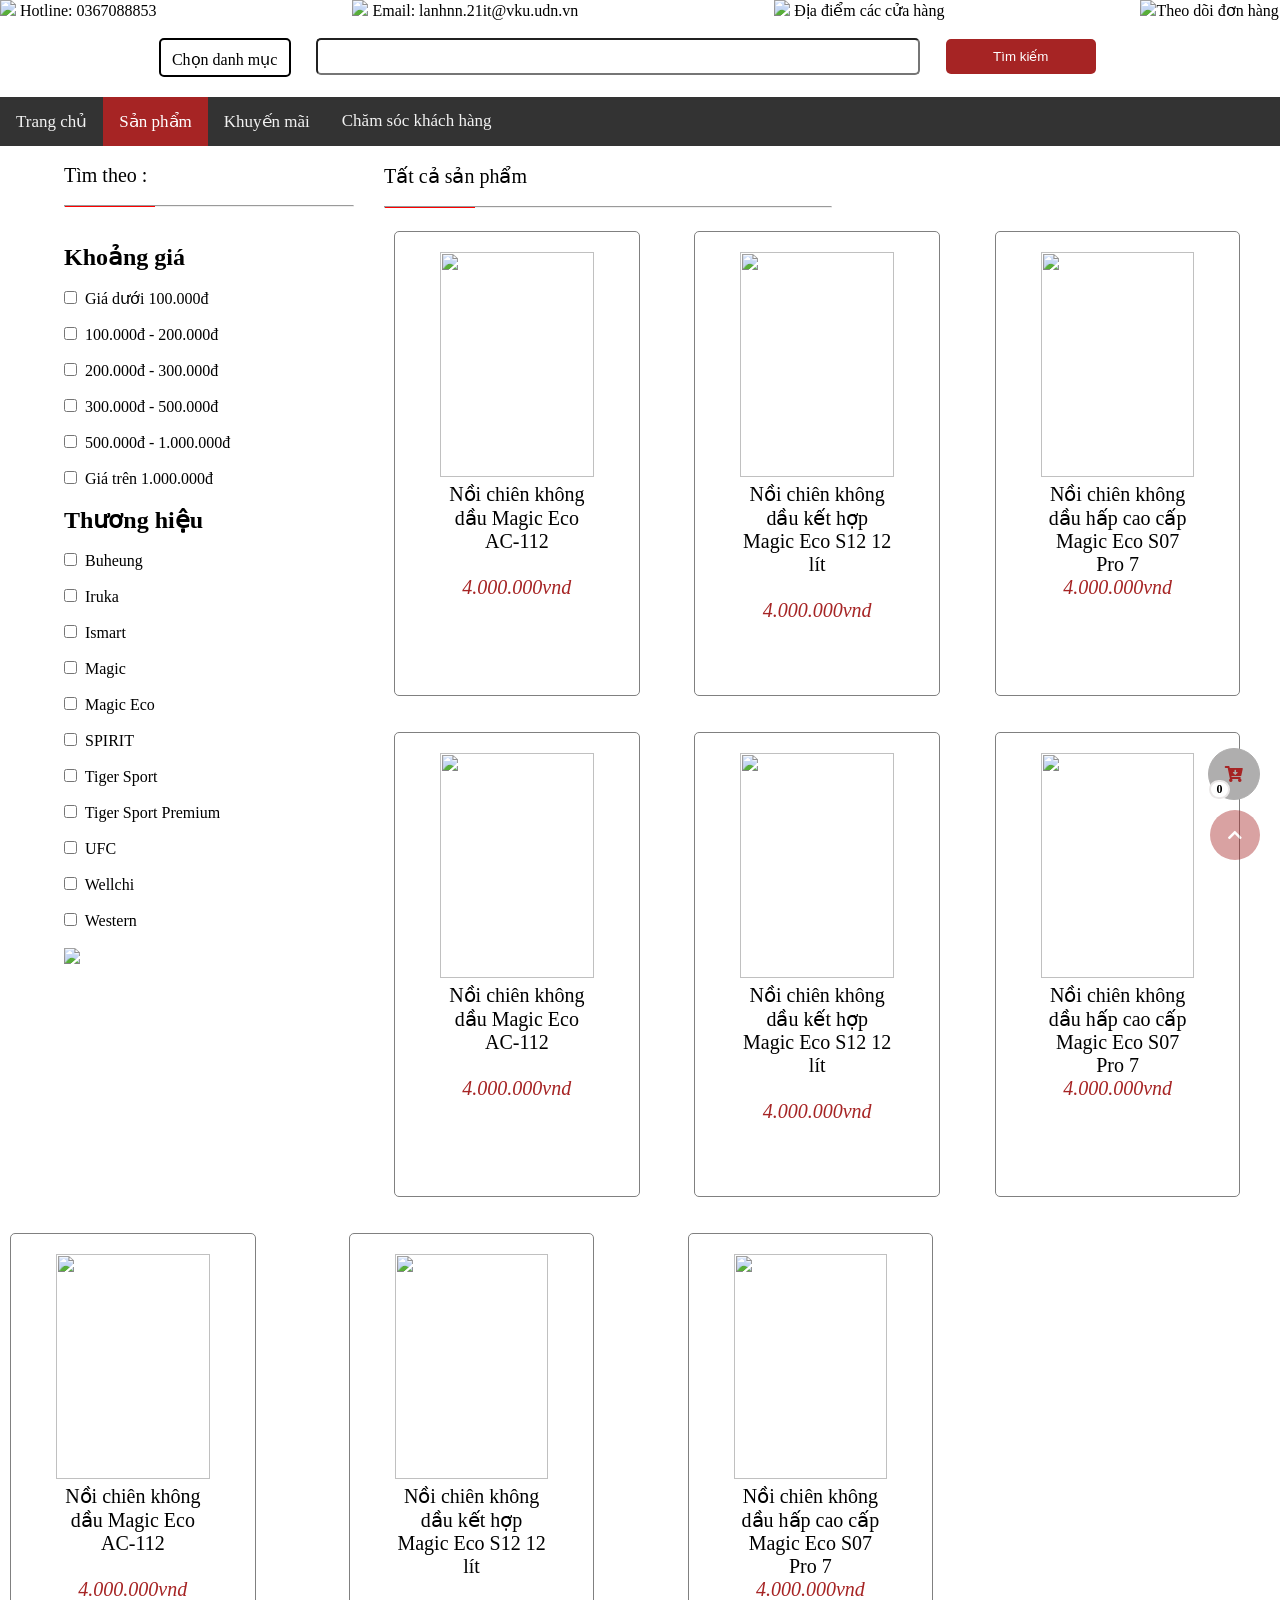
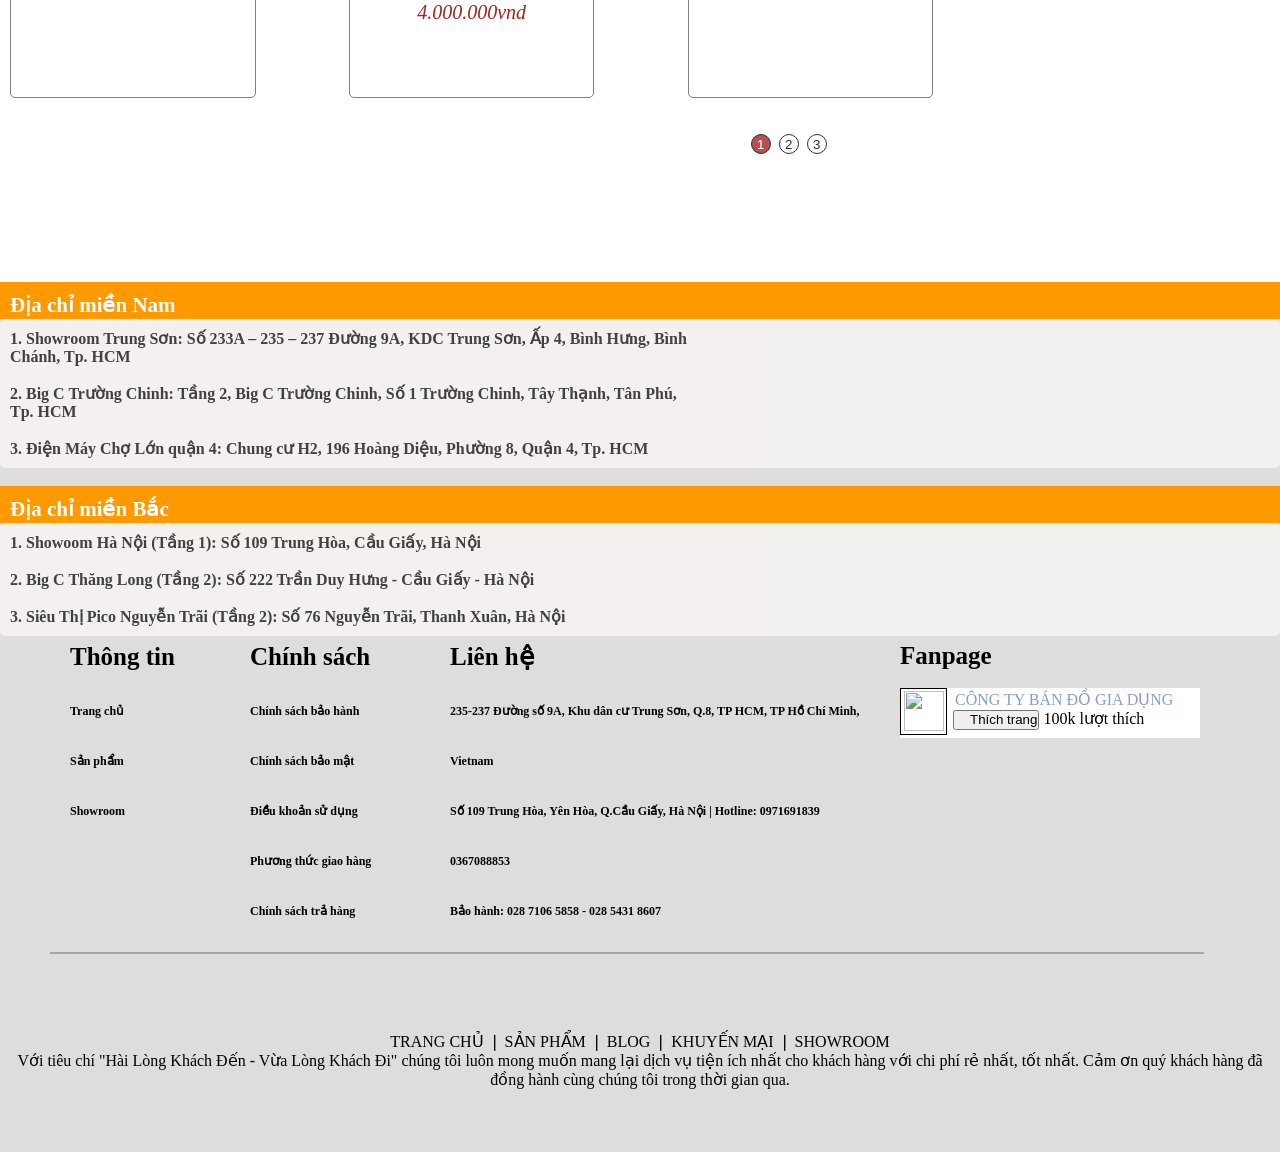
==== WEB/sanpham.html @ 7ceb2e95 "Done" ====
<!DOCTYPE html>
<html>
	<head>
		<meta charset="utf-8">
		<meta name="viewport" content="width=device-width, initial-scale=1">
		<title>Sản phẩm trang 1</title>
		<link rel="stylesheet" type="text/css" href="css/stylehome.css">
		<link rel="stylesheet" type="text/css" href="css/styledodung.css">
		<link rel="stylesheet" type="text/css" href="css/stylesanpham.css">
		<link rel="stylesheet" type="text/css" href="css/styleshowroom.css">
		<link
			href="https://cdnjs.cloudflare.com/ajax/libs/font-awesome/5.13.0/css/all.min.css"
			rel="stylesheet">

		<link rel="shortcut icon"
			href="images/icon.jpg">
		<script src="js/action.js"></script>
	</head>
	<body class="preloading">
		<script src="https://code.jquery.com/jquery-3.6.0.js"
			integrity="sha256-H+K7U5CnXl1h5ywQfKtSj8PCmoN9aaq30gDh27Xc0jk="crossorigin="anonymous"></script>
		<script type="text/javascript">
		$(document).ready(function(){
			$(window).scroll(function(){
				if($(this).scrollTop()){
					$('#back_top').fadeIn();
				}
				else {
					$('#back_top').fadeOut();
				}
			});
			$('#back_top').click(function(){
				$('html,body').animate({scrollTop: 0},1000);
			});

		});
		$(window).on('load',function(event){
			$('body').removeClass('preloading');

			$('.load').delay(700).fadeOut('fast');

		});
		
	</script>
		<div class="load">
			<img src="images/sample.gif">
			<p>Vui lòng đợi..</p>

		</div>

		<div id="back_top" style="z-index: 1;">
			<i class="fas fa-chevron-up"></i>
		</div>
		<div class="cart-shortcut">
			<i class="fa fa-cart-arrow-down"></i>
			<div class="after">
				0
			</div>
		</div>

		<div class="anhtren">
			<span><img
					src="https://icons.iconarchive.com/icons/double-j-design/apple-festival/16/app-phone-icon.png">
				<a href="tel:+0367088853">Hotline: 0367088853</a> </span><span>
				<img
					src="https://icons.iconarchive.com/icons/toma4025/rumax/16/mails-icon.png"><a
					href="mailto:lanhnn.21it@vku.udn.vn"> Email: lanhnn.21it@vku.udn.vn</a></span>
			<span>
				<img
					src="https://icons.iconarchive.com/icons/icons8/windows-8/16/Network-Ip-Address-icon.png">
				<a
					href="https://www.google.com/maps/place/Tr%C6%B0%E1%BB%9Dng+%C4%90%E1%BA%A1i+h%E1%BB%8Dc+C%C3%B4ng+ngh%E1%BB%87+Th%C3%B4ng+tin+v%C3%A0+Truy%E1%BB%81n+th%C3%B4ng+Vi%E1%BB%87t+-+H%C3%A0n/@15.9750157,108.2510434,17z/data=!3m1!4b1!4m5!3m4!1s0x3142108997dc971f:0x1295cb3d313469c9!8m2!3d15.9750106!4d108.2532374?hl=vi-VN">Địa
					điểm các cửa hàng</a> </span> <span>
				<img
					src="https://icons.iconarchive.com/icons/google/noto-emoji-objects/16/62894-package-icon.png">Theo
				dõi đơn hàng</span>
		</div>
		<br>
		<div class="menu">
			<div class="menu-item">


				<div class="drop-down-select">
					Chọn danh mục
				</div>
				<div class="drop-down-list">
					<div class="drop-down-item" onclick="window.open('purchase.html','_self')">Sản
						phẩm</div>
					<div class="drop-down-item">Giỏ hàng</div>
					<div class="drop-down-item" onclick="window.open('account.html','_self')">Tài
						khoản</div>
				</div>



			</div>
			<div class="menu-item">
				<form action="">
					<input type="text">
				</form>

			</div>
			<div class="menu-item">
				<button type="button">Tìm kiếm</button>
			</div>
		</div>

		<div class="topnav" style="width: 100%;margin-top: +20px;">

			<a href="index.html">Trang chủ</a>
			<a class="active" href="#news">Sản phẩm</a>
			<a href="#contact">Khuyến mãi</a>
			<a href="#about">Chăm sóc khách hàng</a>


		</div>
		<br>
		<div class="timkiem">
			<div style="float: left; width: 5%;display: block;">

				<span style="visibility: hidden;"> dd</span>
			</div>
			<div class="search-with">
				<span style="font-size: 20px;">
					Tìm theo :
				</span>
				<br>
				<br>

				<hr style="width:90%;">
				<br>
				<br>
				<div class="aside-title aside-title-fillter">
					<div class="title_module"><h2><span>Khoảng giá</span></h2></div>
				</div>
				<div class="aside-content filter-group">
					<br>
					<ul>
						<li class="filter-item filter-item--check-box filter-item--green">
							<span>
								<label for="filter-duoi-100-000d">
									<input type="checkbox" id="filter-duoi-100-000d">
									<i class="fa"></i>
									Giá dưới 100.000đ
								</label>
							</span>
						</li> <br>
						<li class="filter-item filter-item--check-box filter-item--green">
							<span>
								<label for="filter-100-000d-200-000d">
									<input type="checkbox" id="filter-100-000d-200-000d">
									<i class="fa"></i>
									100.000đ - 200.000đ
								</label>
							</span>
						</li> <br><li class="filter-item filter-item--check-box
							filter-item--green">
							<span>
								<label for="filter-200-000d-300-000d">
									<input type="checkbox" id="filter-200-000d-300-000d">
									<i class="fa"></i>
									200.000đ - 300.000đ
								</label>
							</span>
						</li> <br>
						<li class="filter-item filter-item--check-box filter-item--green">
							<span>
								<label for="filter-300-000d-500-000d">
									<input type="checkbox" id="filter-300-000d-500-000d">
									<i class="fa"></i>
									300.000đ - 500.000đ
								</label>
							</span>
						</li> <br>
						<li class="filter-item filter-item--check-box filter-item--green">
							<span>
								<label for="filter-500-000d-1-000-000d">
									<input type="checkbox" id="filter-500-000d-1-000-000d">
									<i class="fa"></i>
									500.000đ - 1.000.000đ
								</label>
							</span>
						</li> <br>
						<li class="filter-item filter-item--check-box filter-item--green">
							<span>
								<label for="filter-tren1-000-000d">
									<input type="checkbox" id="filter-tren1-000-000d">
									<i class="fa"></i>
									Giá trên 1.000.000đ
								</label>
							</span>
						</li> <br>
					</ul>

				</div><aside class="aside-item filter-vendor">
					<div class="aside-title aside-title-fillter">
						<div class="title_module"><h2><span>Thương hiệu</span></h2></div>
					</div>
					<br>

					<div class="aside-content filter-group">
						<ul>


							<li class="filter-item filter-item--check-box filter-item--green">
								<span>
									<label class="label_relative" for="filter-buheung">
										<input type="checkbox" id="filter-buheung">
										<i class="fa"></i>
										<span class="filter_tt">Buheung</span>
									</label>
								</span>
							</li> <br>



							<li class="filter-item filter-item--check-box filter-item--green">
								<span>
									<label class="label_relative" for="filter-iruka">
										<input type="checkbox" id="filter-iruka">
										<i class="fa"></i>
										<span class="filter_tt">Iruka</span>
									</label>
								</span>
							</li> <br>



							<li class="filter-item filter-item--check-box filter-item--green">
								<span>
									<label class="label_relative" for="filter-ismart">
										<input type="checkbox" id="filter-ismart">
										<i class="fa"></i>
										<span class="filter_tt">Ismart</span>
									</label>
								</span>
							</li> <br>



							<li class="filter-item filter-item--check-box filter-item--green">
								<span>
									<label class="label_relative" for="filter-magic">
										<input type="checkbox" id="filter-magic">
										<i class="fa"></i>
										<span class="filter_tt">Magic</span>
									</label>
								</span>
							</li> <br>



							<li class="filter-item filter-item--check-box filter-item--green">
								<span>
									<label class="label_relative" for="filter-magic-eco">
										<input type="checkbox" id="filter-magic-eco">
										<i class="fa"></i>
										<span class="filter_tt">Magic Eco</span>
									</label>
								</span>
							</li> <br>



							<li class="filter-item filter-item--check-box filter-item--green">
								<span>
									<label class="label_relative" for="filter-spirit">
										<input type="checkbox" id="filter-spirit">
										<i class="fa"></i>
										<span class="filter_tt">SPIRIT</span>
									</label>
								</span>
							</li> <br>



							<li class="filter-item filter-item--check-box filter-item--green">
								<span>
									<label class="label_relative" for="filter-tiger-sport">
										<input type="checkbox" id="filter-tiger-sport">
										<i class="fa"></i>
										<span class="filter_tt">Tiger Sport</span>
									</label>
								</span>
							</li> <br>



							<li class="filter-item filter-item--check-box filter-item--green">
								<span>
									<label class="label_relative" for="filter-tiger-sport-premium">
										<input type="checkbox" id="filter-tiger-sport-premium">
										<i class="fa"></i>
										<span class="filter_tt">Tiger Sport Premium</span>
									</label>
								</span>
							</li> <br>



							<li class="filter-item filter-item--check-box filter-item--green">
								<span>
									<label class="label_relative" for="filter-ufc">
										<input type="checkbox" id="filter-ufc">
										<i class="fa"></i>
										<span class="filter_tt">UFC</span>
									</label>
								</span>
							</li> <br>



							<li class="filter-item filter-item--check-box filter-item--green">
								<span>
									<label class="label_relative" for="filter-wellchi">
										<input type="checkbox" id="filter-wellchi">
										<i class="fa"></i>
										<span class="filter_tt">Wellchi</span>
									</label>
								</span>
							</li> <br>



							<li class="filter-item filter-item--check-box filter-item--green">
								<span>
									<label class="label_relative" for="filter-western">
										<input type="checkbox" id="filter-western">
										<i class="fa"></i>
										<span class="filter_tt">Western</span>
									</label>
								</span>
							</li> <br>


						</ul>
					</div>
				</aside>
				<img id="anh_loc"
					src="https://bizweb.dktcdn.net/100/009/443/themes/749376/assets/banner_sidebar_collection.png?1637374517710">
			</div>

			<div class="sanphams" style="width: 65%;">
				<div style="font-size:20px">
					Tất cả sản phẩm
					<br>
					<br>
					<hr style="margin-top:-5px;">
					<br>
				</div>
				<div class="item">
					<div class="item-content" onclick="addPurchase()">
						<img
							src="https://bizweb.dktcdn.net/thumb/grande/100/009/443/products/ni-chi-1.png?v=1637823141000">
						<p>Nồi chiên không dầu Magic Eco AC-112</p>

						<br>
						<span>4.000.000vnd</span>


					</div>
					<div class="item-content" onclick="addPurchase()">
						<img
							src="https://bizweb.dktcdn.net/thumb/grande/100/009/443/products/noi-chien-ket-hop-hap-cao-cap-magic-eco-s12-d49721fe-4068-4821-a3bd-4f9572c4af0a.jpg?v=1638865479000">
						<p>Nồi chiên không dầu kết hợp Magic Eco S12 12 lít</p>
						<span>
									<br>
						4.000.000vnd</span>
					</div>
					<div class="item-content" onclick="addPurchase()">
						<img
							src="https://bizweb.dktcdn.net/thumb/grande/100/009/443/products/a802-1.jpg?v=1575250702000">
						<p>Nồi chiên không dầu hấp cao cấp Magic Eco S07 Pro 7 </p>
						<span>4.000.000vnd</span>

					</div>

				</div>
				<br>
				<br>
				<div class="item">
					<div class="item-content" onclick="addPurchase()">
						<img
							src="https://bizweb.dktcdn.net/thumb/grande/100/009/443/products/noi-chien-magic-eco-ac-102-01.png?v=1610188909000">
						<p>Nồi chiên không dầu Magic Eco AC-112</p>

						<br>
						<span>4.000.000vnd</span>


					</div>
					<div class="item-content" onclick="addPurchase()">
						<img
							src="https://bizweb.dktcdn.net/thumb/grande/100/009/443/products/noi-chien-khong-dau-ket-hop-hap-magic-korea-a-700-2.jpg?v=1638848566000">
						<p>Nồi chiên không dầu kết hợp Magic Eco S12 12 lít</p>
						<span><br>4.000.000vnd</span>
					</div>
					<div class="item-content" onclick="addPurchase()">
						<img
							src="https://bizweb.dktcdn.net/thumb/grande/100/009/443/products/noi-chien-khong-dau-ket-hop-lo-nuong-magic-eco-m12-600x600.jpg?v=1637375645000">
						<p>Nồi chiên không dầu hấp cao cấp Magic Eco S07 Pro 7 </p>
						<span>4.000.000vnd</span>

					</div>

				</div>
				<br>
				<br>
				<div class="item">
					<div class="item-content" onclick="addPurchase()">
						<img
							src="https://bizweb.dktcdn.net/thumb/grande/100/009/443/products/9-4d1a778d-6590-4f16-be09-afd467afc161-0ea90297-4c56-4c58-984e-6858c50cced9.jpg?v=1601878683000">
						<p>Nồi chiên không dầu Magic Eco AC-112</p>

						<br>
						<span>4.000.000vnd</span>


					</div>
					<div class="item-content" onclick="addPurchase()">
						<img
							src="https://bizweb.dktcdn.net/thumb/grande/100/009/443/products/a801-1-d2228def-41d2-4b1f-9587-2b6f57e7e7d1.jpg?v=1601878462000">
						<p>Nồi chiên không dầu kết hợp Magic Eco S12 12 lít</p>
						<span>
							<br>4.000.000vnd</span>
					</div>
					<div class="item-content" onclick="addPurchase()">
						<img
							src="https://bizweb.dktcdn.net/thumb/grande/100/009/443/products/a801d-1-3dd47e12-bff1-4942-88fb-adeb52905855.jpg?v=1601878495000">
						<p>Nồi chiên không dầu hấp cao cấp Magic Eco S07 Pro 7 </p>
						<span>4.000.000vnd</span>

					</div>

				</div>
				<br>
				<br>
				<div id="pages">
					<button class="dot" id="isSelect">1</button>
					<button class="dot" onclick="window.open('sanpham2.html','_self')">2</button>
					<button class="dot" onclick="window.open('sanpham2.html','_self')">3</button>
				</div>


			</div>

			<div style="margin-top: 10%;">
				<div class="showroomnen">


					<div class="showroom-address">
						<div class="item-address">
							<div class="vientrenshowroom"><h2>Địa chỉ miền Nam</h2></div>
							<div class="showroom-content">
								1. Showroom Trung Sơn: Số 233A – 235 – 237 Đường 9A, KDC Trung Sơn,
								Ấp 4, Bình Hưng, Bình <br>Chánh, Tp. HCM<br><br>

								2. Big C Trường Chinh: Tầng 2, Big C Trường Chinh, Số 1 Trường Chinh,
								Tây Thạnh, Tân Phú,<br> Tp. HCM<br><br>

								3. Điện Máy Chợ Lớn quận 4: Chung cư H2, 196 Hoàng Diệu, Phường 8,
								Quận 4, Tp. HCM<br>

							</div>
						</div>
						<br>
						<div class="item-address">
							<div class="vientrenshowroom"><h2>Địa chỉ miền Bắc</h2></div>
							<div class="showroom-content">
								1. Showoom Hà Nội (Tầng 1): Số 109 Trung Hòa, Cầu Giấy, Hà Nội
								<br><br>
								2. Big C Thăng Long (Tầng 2): Số 222 Trần Duy Hưng - Cầu Giấy - Hà
								Nội
								<br><br>
								3. Siêu Thị Pico Nguyễn Trãi (Tầng 2): Số 76 Nguyễn Trãi, Thanh Xuân,
								Hà Nội
							</div>
						</div>
					</div>

					<div class="div_thong_tin">
						<span style="font-size: 25px;font-weight: bold;"> Thông tin</span>
						<br>
						<span>Trang chủ</span>
						<br>
						<span>Sản phẩm</span>

						<br>
						<span>Showroom</span>
					</div>
					<div class="div_chinh_sach">
						<span style="font-size: 25px;font-weight: bold;"> Chính sách</span>
						<br>
						<span>Chính sách bảo hành</span>
						<br>
						<span>Chính sách bảo mật</span>

						<br>
						<span>Điều khoản sử dụng</span>
						<br>
						<span>Phương thức giao hàng</span>
						<br>
						<span>
							Chính sách trả hàng
						</span>
					</div>
					<div class="div_lien_he">
						<span style="font-size: 25px;font-weight: bold;"> Liên hệ</span>
						<br>
						<span>235-237 Đường số 9A, Khu dân cư Trung Sơn, Q.8, TP HCM, TP Hồ Chí
							Minh, Vietnam</span>
						<br>
						<span>Số 109 Trung Hòa, Yên Hòa, Q.Cầu Giấy, Hà Nội | Hotline: 0971691839</span>
						<br>
						<span>0367088853</span>
						<br>
						<span>Bảo hành: 028 7106 5858 - 028 5431 8607</span>
						<br>

					</div>
					<div class="div_fanpage">
						<span style="font-size: 25px;font-weight: bold;"> Fanpage</span>
						<br>
						<br>
						<div style="width:300px;height: 50px;background-color: white;">
							<div>
								<div class="logo">
									<img src="icon.jpg" alt="">
								</div>
								<div style="float: left; margin-left: 45px;margin-top: -45px;">
									<a style="padding-left: 10px;text-decoration: none;color: #899DCF;"
										href="https://www.facebook.com/lanh.justlanh/">CÔNG TY BÁN ĐỒ GIA DỤNG</a>
									<div style="margin-left: +8px;padding-top: -2px;">
										<button>
											<img class="a"
												src="https://icons.iconarchive.com/icons/danleech/simple/128/facebook-icon.png"
												width="15px" height="15px">Thích trang
										</button>
										100k lượt thích
									</div>

								</div>

							</div>
						</div>
					</div>
					<hr style="width: 90%;text-align: center;border: 1px solid
						#A9A3A3;position: absolute;top: +670px;left: 50px;">
					<div style="text-align:center;position: absolute;top: +750px;">
						TRANG CHỦ &#10072; SẢN PHẨM &#10072; BLOG &#10072; KHUYẾN MẠI &#10072;
						SHOWROOM
						<br>
						Với tiêu chí "Hài Lòng Khách Đến - Vừa Lòng Khách Đi" chúng tôi luôn mong
						muốn mang lại dịch vụ tiện ích nhất cho khách hàng với chi phí rẻ nhất,
						tốt nhất. Cảm ơn quý khách hàng đã đồng hành cùng chúng tôi trong thời
						gian qua.
					</div>
				</div>
			</div>


		</body>
	</html>
---- WEB/css/stylehome.css ----
*{
  margin: 0;
  padding: 0;
}
body{
	width: 100%;
	height: 4000px;

  font-family: inherit;
  position: relative;
  overflow-x: hidden;

}
.load{
   height: 100%;
  width: 100%;
  position: fixed;
  left: 0;
  top: 0;
  
  background-color: white;
  z-index: 10000;
}
.load img{
   width: 50px;
  height: 50px;
  position: absolute;
  left: 50%;
  top: 50%;
  transform: translate(-50%,-50%);
}
.load p{
  position: absolute;
  left: 50%;
  top: 55%;
  transform: translateX(-50%);
}

input:focus {
        outline:none;
  }
.div_tren{
	height: 100%;
	width: 50px;
	background-color: grey;
}

.menudanhmucsanpham{
  position: relative;
}

#thanh_search{
	border: 1px solid;
	opacity: 50%;
	border-color: black;
	border-radius: 5px;
	width: 500px;
	height:40px ;

}
td{
	vertical-align: top;
}


.topnav {
  overflow: hidden;
  background-color: #333;
}

.topnav a {
  text-decoration: none;
  float: left;
  color: #f2f2f2;
  text-align: center;
  padding: 14px 16px;
  
  font-size: 17px;
}

.topnav a:hover {
  background-color: #ddd;
  color: black;
}

.topnav a.active {
  background-color: #a62424;
  color: white;
}

.chaychu{
	font-size: 40px;
	font-family: "Courier New";
}


#slideshow {
  overflow: hidden;
  height: 500px;
  width: 1200px;
  margin: 0 auto;
}

.slide-wrapper {
  width: 4000px;
  -webkit-animation: slide 12s ease infinite;
}

.slide {
  float: left;
  height: 500px;
  width: 1200px;

}


@-webkit-keyframes slide {
  	20% {margin-left: 0px;}
   30% {margin-left: -1200px;}
   50% {margin-left: -1200px;}
   60% {margin-left: -2400px;}
   80% {margin-left: -2400px;}

}

/*silde*/
/* Slideshow container */
.slideshow-container {
  max-width: 1000px;
  position: relative;
  margin: auto;
}

/* Caption text */
.text {
  color: #f2f2f2;
  font-size: 15px;
  padding: 8px 12px;
  position: absolute;
  bottom: 8px;
  width: 100%;
  text-align: center;
}

/* Number text (1/3 etc) */
.numbertext {
  color: #f2f2f2;
  font-size: 12px;
  padding: 8px 12px;
  position: absolute;
  top: 0;
}

/* The dots/bullets/indicators */
.dot {
  height: 15px;
  width: 15px;
  margin: 0 2px;
  background-color: #bbb;
  border-radius: 50%;
  display: inline-block;
  transition: background-color 0.6s ease;
}

.active {
  background-color: #717171;
}

/* Fading animation */
.fade {
  animation-name: fade;
  animation-duration: 1.5s;
}

@keyframes fade {
  from {opacity: .4} 
  to {opacity: 1}
}

/* On smaller screens, decrease text size */
/* @media only screen and (max-width: 300px) {
  .text {font-size: 11px}
  .anhtren{
    visibility: hidden;
  }
} */
img.a{
  vertical-align: sub;
}
.anh1{
  width: 100%;
}
.anh1 div{
  margin-left: +10px;
  max-width: 1300px;
  overflow: hidden;
 
}
.anh1 div img{
  max-width: 100%;
  
}
.anh1 div:hover img{

  transform: scale(1.1);
  transition: all 0.3s ease-in-out;
}


.anhkep center a:hover img{
  transform: scale(1.05);
  transition: all 0.3s ease-in-out;
}
.anhtren{
  width: 100%;
  
}
.anhtren span{
  vertical-align: text-top;
  padding-right: 15%;
  
}
.anhtren a{
  text-decoration: none;
  color: #000;
}
.anhtren span:last-child{
  padding-right: 0;
}

.menu {
  display: flex;
  justify-content: center;
  width: 100%;
 
}
.menu .menu-item{
 margin-right: 2%;
  
 
}
.menu .menu-item:nth-child(1){
  border: 2px solid #000;
  height: 35px;
  width: 10%;
  text-align: center;
  border-radius: 5px;
}

.menu .menu-item:nth-child(2){
  border: none;
 
 
}
.menu .menu-item:nth-child(3) button{
  margin-top: 1px;
  background-color: #a62424;
  border: white;
  color: white;
  border-radius: 5px;
}
.menu .menu-item input{
  width: 600px;
  height: 33px;
  border-width: 1px solid;
  border-radius: 5px;

  
}
.menu .menu-item button{
  width: 150px;
  height: 35px;
}
.drop-down-select{
  cursor: pointer;
  transform: translateY(50%);
  width: 100%;
}
.drop-down-list{
  margin-top: 17px;
  cursor: pointer;
  z-index: 2;
}
.drop-down-list .drop-down-item{
  border: 1px solid #000;
  height: 35px;
  border-bottom: none;
  background-color: #717171;
  padding-top: 10px;

}
.drop-down-list{

  display: none;
  z-index: 1; 
  
}
.menu-item:nth-child(1):hover{
  border-radius: 5px 5px 0 0;
}
.menu-item:nth-child(1):hover .drop-down-list{
  display: block;
 
}
.drop-down-item:last-child{
  border-bottom: 1px solid;
  border-radius:0 0 5px 5px;
}
.drop-down-item:hover{
  background-color: #bbb;
}
.button-login{
  width: 100%;
  height: 35px;
  padding:10px 0 0px 0;
  

}
.button-login button{
  float: right;
  margin-right: 10px;
  height: 25px;
  background-color: #a62424;
 border: #a62424;
 color: white;
 border-radius: 5px;
 padding: 0 +5px;

}
::-webkit-scrollbar {
  width: 10px;
}

/* Track */
::-webkit-scrollbar-track {
  box-shadow: inset 0 0 5px grey; 
  border-radius: 10px;
}
 
/* Handle */
::-webkit-scrollbar-thumb {
  background: #a62424; 
  border-radius: 10px;
}

/* Handle on hover */
::-webkit-scrollbar-thumb:hover {
  background: #717171; 
}
@media only screen and (max-width:800px){
  .menu{
    width: 700px;
  }
  .menu .menu-item input{
    width: 350px;
  }
  .drop-down-select{
    margin-top: -18px;
  }
  .button-login{
    margin-left: 0px;
  }
  .anh1{
    width: 100%;
  }
  .slideshow-container{
    display: none;
  }
  .anhkep{
    width: 100%;
  }
  #slideshow {
    overflow: hidden;
    height: 270px;
    width: 700px;
    margin: 0 auto;
  }
  
  .slide-wrapper {
    width: 2200px;
    -webkit-animation: slide 12s ease infinite;
  }
  
  .slide {
    float: left;
    height: 270px;
    width: 700px;
  
  }
  

  @-webkit-keyframes slide {
      20% {margin-left: 0px;}
     30% {margin-left: -700px;}
     50% {margin-left: -700px;}
     60% {margin-left: -1400px;}
     80% {margin-left: -1400px;}
  
  }
  .anhtren {
    padding-left: 80px;
    display: none;  
  }
  
  .showroom-address .item-address:last-child{
    width: 100%;
  }
  .div_thong_tin{
    left: 0;
  }
  .cart {
    margin-bottom: +10px;
    height: 30px;
  }
  .cart button{
    height: 30px;
  }
  .product-image{
    display: none;
  }
  #anh_loc{
    display: none;
  }
  .search-with{
    display: none;
  
  }
  .div_fanpage{
    display: none;
  }
  
}


.gg-close {
  box-sizing: border-box;
  position: relative;
  display: block;
  transform: scale(var(--ggs,1));
  width: 22px;
  height: 22px;
  border: 2px solid transparent;
  border-radius: 40px
}

.gg-close::after,
.gg-close::before {
  content: "";
  display: block;
  box-sizing: border-box;
  position: absolute;
  width: 16px;
  height: 2px;
  background: currentColor;
  transform: rotate(45deg);
  border-radius: 5px;
  top: 8px;
  left: 1px
}

.gg-close::after {
  transform: rotate(-45deg)
}
.cart-shortcut{
  width: 50px;
  height: 50px;
  border: 1px solid rgb(175, 174, 174);
  border-radius: 50px;
  text-align: center;
  position: fixed;
  justify-content: center;
	align-items: center;
  background-color: rgb(175, 174, 174);
  color: #a62424;
  z-index: 1;
  bottom: 100px;
	right: 20px;
  display: flex;
  
  
}
.cart-shortcut .after{
  
  font-size: 12px;
  width: 17px;
  height: 15px;
  border: 2px solid rgb(235, 232, 232);
  position: absolute;
  left: 0px;
  bottom: 0;
  background-color:white;
  border-radius: 10px;
  z-index: 1;
  color: black;
  font-weight: bold;
}
---- WEB/css/styledodung.css ----
.noichien a{
	position: relative;
	
	font-size: 26px;
	color: white;
	text-decoration: none;
	height: 49%;
	
	background-color: #a62424;

}
.noichien a:before{
	border-bottom: 15px solid #a62424;
    border-right: 10px solid  transparent;
    border-top: 0 solid #a62424;;
    border-left: 0;
    content: '';
    position: absolute;
    right: -10px;
    top: 0;
   	
}
.noichien a:after {
    border-bottom: 0 solid #a62424;
    border-right: 10px solid transparent;
    border-top: 15px solid  #a62424;
    bottom: 0;
    content: '';
    position: absolute;
    right: -10px;

}
.noichiennen{
	margin: 10px 10px 20px 10px;
	background-color: #D7D5D5;

}
.dodung{
	
}

.xemthem{
	
	font-size: 40px;
	position: absolute;
	top: 90px;
	right: 10px;
	cursor: pointer;
	color: black;
}

.dodungnoichien1 a.xemthem{
	position: absolute;
	bottom: 500px;
	right: 20px;
	font-size: 40px;
	cursor: pointer;

}
.anhkep img{

	width: 49%;
	
}
.thuonghieu span img{
	width: 16%;
	
	border-radius: 6px;
	margin-right: -1px;
	transition: all 0.3s ease-in-out;
}
.thuonghieu span img:hover{
	transform: scale(1.1);
	transition: all 0.3 ease-in-out
}

#back_top{
	width: 50px;
	height: 50px;
	border-radius: 50%;
	display: flex;
	justify-content: center;
	align-items: center;
	position: fixed;
	bottom: 40px;
	right: 20px;
	background-color: #a62424;
	color: white;
	z-index: 1;
}
#scroll_top{
	font-weight: inherit;
	font-size: 17px;
}
.khung_search .chondanhmuc #scroll_top:hover{
	background-color: black ;
	color: #a62424;
}
.giatien {
	word-spacing: 150px;
	margin-left: 60px;
}
.giatien span:last-child{
	margin-left: 10px;
}
.sanpham{
	display: flex;
	width: 100%;
	
}
.sanpham .bg-sanpham{
	width: 20%;
	height: 340px;
	display: block;
	background-size: 20vw;
	background-position: center;
	background-repeat: no-repeat;
	position: relative;
	margin-left: 15px;
	border-radius: 10px;
}

.sanpham1 .bg-sanpham{
	width: 25%;
	display: block;
	height: 300px;
	background-size: 23vw;
	position: relative;
	margin-right: 13px;
	border-radius: 10px;
	background-repeat: no-repeat;

}
.sanpham1{
	display: flex;
	margin-left: 20px;
}
.sanpham1 .tooltip{
	top: 36%;
}
.bg-sanpham .content-in-sanpham{
	text-align: center;
	width: 100%;
	position: absolute;
	bottom: 0;
}
.content-in-sanpham{
	display: block;
}
.search{
	position: absolute;
	left: 50%;
	top: 50%;
	transform: translate(-50%,-50%);
	background-color: #a62424;
	height: 40px;
	width: 40px;
	border: 1px;
	border-radius: 20px;
	color: aliceblue;
	opacity: 0;
	text-align: center;
	
}
.search i{
	transform: translateY(70%);
}
.bg-sanpham:hover{
	transform: scale(1.05);
	transition: all 0.3s ease-in-out;
	cursor: pointer;
	
	box-shadow: 0 1px 10px 0 grey;

	/* backdrop-filter: inherit; */
	
}
.bg-sanpham:hover .search{
	opacity: 1;
	
	transition: all 0.3s ease-in-out	;
}
.bg-sanpham:hover .cart{
	opacity: 1;
}

.bg-sanpham:hover .content-in-sanpham{
	display: none;
}
.cart{
	position: absolute;
	bottom: 10px;
	left: 50%;
	transform: translateX(-50%);
	border: 2px solid #a62424;
	opacity: 0;
	border-radius: 5px ;
	padding: 0 5px;
	background-color: #a62424;
	
	
}
 .hover-search:hover .tooltip{
	opacity: 1;
}
.cart button{
	background-color: #a62424;
	color:white;
	border: 1px solid #a62424;
	outline:none;
	height: 22px;
	
}
.tooltip{
	position: absolute;
	left: 50%;
	top: 37%;
	transform: translate(-50%,-50%);
	background-color: white;
	padding: 5px;
	border-radius: 5px;
	color: rgb(118, 119, 119);
	opacity: 0;

}
.overlay-sanpham{
	width: 100%;
	height: 100%;
	background-color: rgba(245, 243, 243, 0.3);
	display:none; 
	border-radius: 10px;
  }
  .bg-sanpham:hover .overlay-sanpham{
	display: block;
	transition: all 0.3 ease-in-out;
  }
.arrow {
	border: solid white;
	border-width: 0 3px 3px 0;
	display: inline-block;
	padding: 3px;
	background-color:white;
	position: absolute;
	left: 45%;
	
	bottom: -4px;
	
  }
  .down {
	transform: rotate(45deg);
	-webkit-transform: rotate(45deg);
  }
.value-product{
	display: none;
}
.content-in-sanpham p:nth-child(2){
	color: #a62424;
	font-size: 18px;
}
.content-in-sanpham p:nth-child(2)::after
{
	content: " ₫";
}
---- WEB/css/stylesanpham.css ----
.timkiem ul li{
	list-style: none;
	cursor: pointer;
}
.timkiem ul li span label {
	cursor: pointer;
}
body{
	height: 2000px;
}
.timkiem {
	height: 500px ;
}
hr::before{
	content: "";
	position: absolute;
	background-color: red;
	height: 1px; width: 90px;
	

}
.search-with{
	float:left; 
	width: 25%;
	display: block;
}
#pages{
	position: relative;
	left: 90%;
	
}
button.dot{
	width: 20px;
	height: 20px;
	border: 1px solid black;
	border-radius:20px ;
	text-align: center;
	background-color: white;
	opacity: 80%;
}
#isSelect{
	background-color: #a62424;
	color: white;
}
.item div:hover{
	transform: scale(1.1);
	opacity: 80%;
	transition: all 0.5s ease-in-out;
	box-shadow: 0 20px 40px 0 #888686;
}
.sanphams .item{
	display: flex;
	padding: 0;
	flex-wrap: nowrap;
}
.sanphams .item div{
	
	text-align: center;
	font-size: 20px;
	border: 1px solid grey;
	padding: 20px 45px;
	
	margin-left: 10px;
	border-radius: 5px ;
	
	margin-right: 10%;
	height: 47vh;
}
.sanphams .item div:last-child{
	margin-right: 0;
}

.sanphams .item img{
	height: 25vh;
	width: 12vw;
	
	
}
.item div span{
	color: #a62424;
	font-style: italic;
	
}
.item div p{
		
}
.item-content{
	font-size: 1vw;
}
@media only screen and  (max-width:800px){
	.item .item-content span{
		display: none;

	}
}
---- WEB/css/styleshowroom.css ----
.div_trai{
	width: 500px;
	height: 250px;
	
	float: left;
	
	left: +70px;
	top: +20px;
	border: 1px solid white;
	border-radius: 5px;
	border-bottom: none;
	cursor: pointer;
}
.div_phai{
	width: 500px;
	height: 250px;
	
	float: left;
	
	left: +780px;
	top: +20px;
	border: 1px solid white;
	border-radius: 5px;
	border-bottom: none;
	cursor: pointer;

}
.showroomnen{
	background-color: #DFDCDC;
	position: relative;
	height: 870px;
	
}
.vientrenshowroom{
	height: 15%;
	background-color:#f90;
	padding: 10px 0px 0px 10px;
	font-size: 14px;
	color: white;
	border-top: 1px solid #f90;
	border-bottom: 1px solid #f90;


}
.showroom-content{
	height: 85%;
	background-color: #FDF9F9;
	border: 0 1px 1px 1px solid white;	
	border-radius: 5px;
	padding: 10px 0 10px 10px ;
	font-weight: bold;
	opacity: 70%;
}
.div_thong_tin{
	width: 200px;
	height: 250;
	
	position: absolute;
	
	left: 70px;
	top: 350px;
	line-height: 50px;
	font-size: 12px;
	font-weight: bolder;
	cursor: pointer;
}
.div_chinh_sach{
	width: 200px;
	height: 250;
	
	position: absolute;
	
	left: 250px;
	top: 350px;
	line-height: 50px;
	font-size: 12px;
	font-weight: bolder;
	cursor: pointer;
}
.div_lien_he{
	width: 430px;
	height: 250;
	
	position: absolute;
	
	left: 450px;
	top: 350px;
	line-height: 50px;
	font-size: 12px;
	font-weight: bolder;
	cursor: pointer;
}
.div_fanpage{
	width: 430px;
	height: 250;
	
	position: absolute;
	
	left: 900px;
	top: 360px;
	cursor: pointer;
}
.div_lien_he span:hover{
	color:#a62424;;
	margin-left: +5px;
}
.div_chinh_sach span:hover{
	color:#a62424;;
	margin-left: +5px;
}
.div_thong_tin span:hover{
	color:#a62424;;
	margin-left: +5px;
}
.div_thong_tin span{
	transition: margin ease 0.5s;
}
.div_chinh_sach span{
	transition: margin ease 0.5s;
}
.div_lien_he span{
	transition: margin ease 0.5s;
}
.container-swap{
	display: flex;
	justify-content: space-evenly;
}
.swap-content{
	display: flex;
	width: 20vw;
	border: 1px solid rgb(201, 201, 201);
	text-align: center;
	height:80px;
	border-radius: 5px;
}
.swap-content .item-swap-content:first-child{
	width: 30%;
	font-size: 30px;
	padding-top: 12%;
}
.swap-content .item-swap-content:last-child{
	padding-top: 5%;
	font-size: 1vw;
}
.swap-content .item-swap-content:last-child p{
	font-size: 1.5vw;
	font-weight: bold;
}
.swap-content:hover{
	background-color: #a62424;
	color: white;
	cursor: pointer;
}
.logo{
	width:35px;
	height:35px;
	border: 1px solid;
	padding: 10px 0 0px 10px;
													
}
.logo img{
	width: 40px;
	height: 40px;
	margin-top: -8px;
	margin-left: -7px;
}
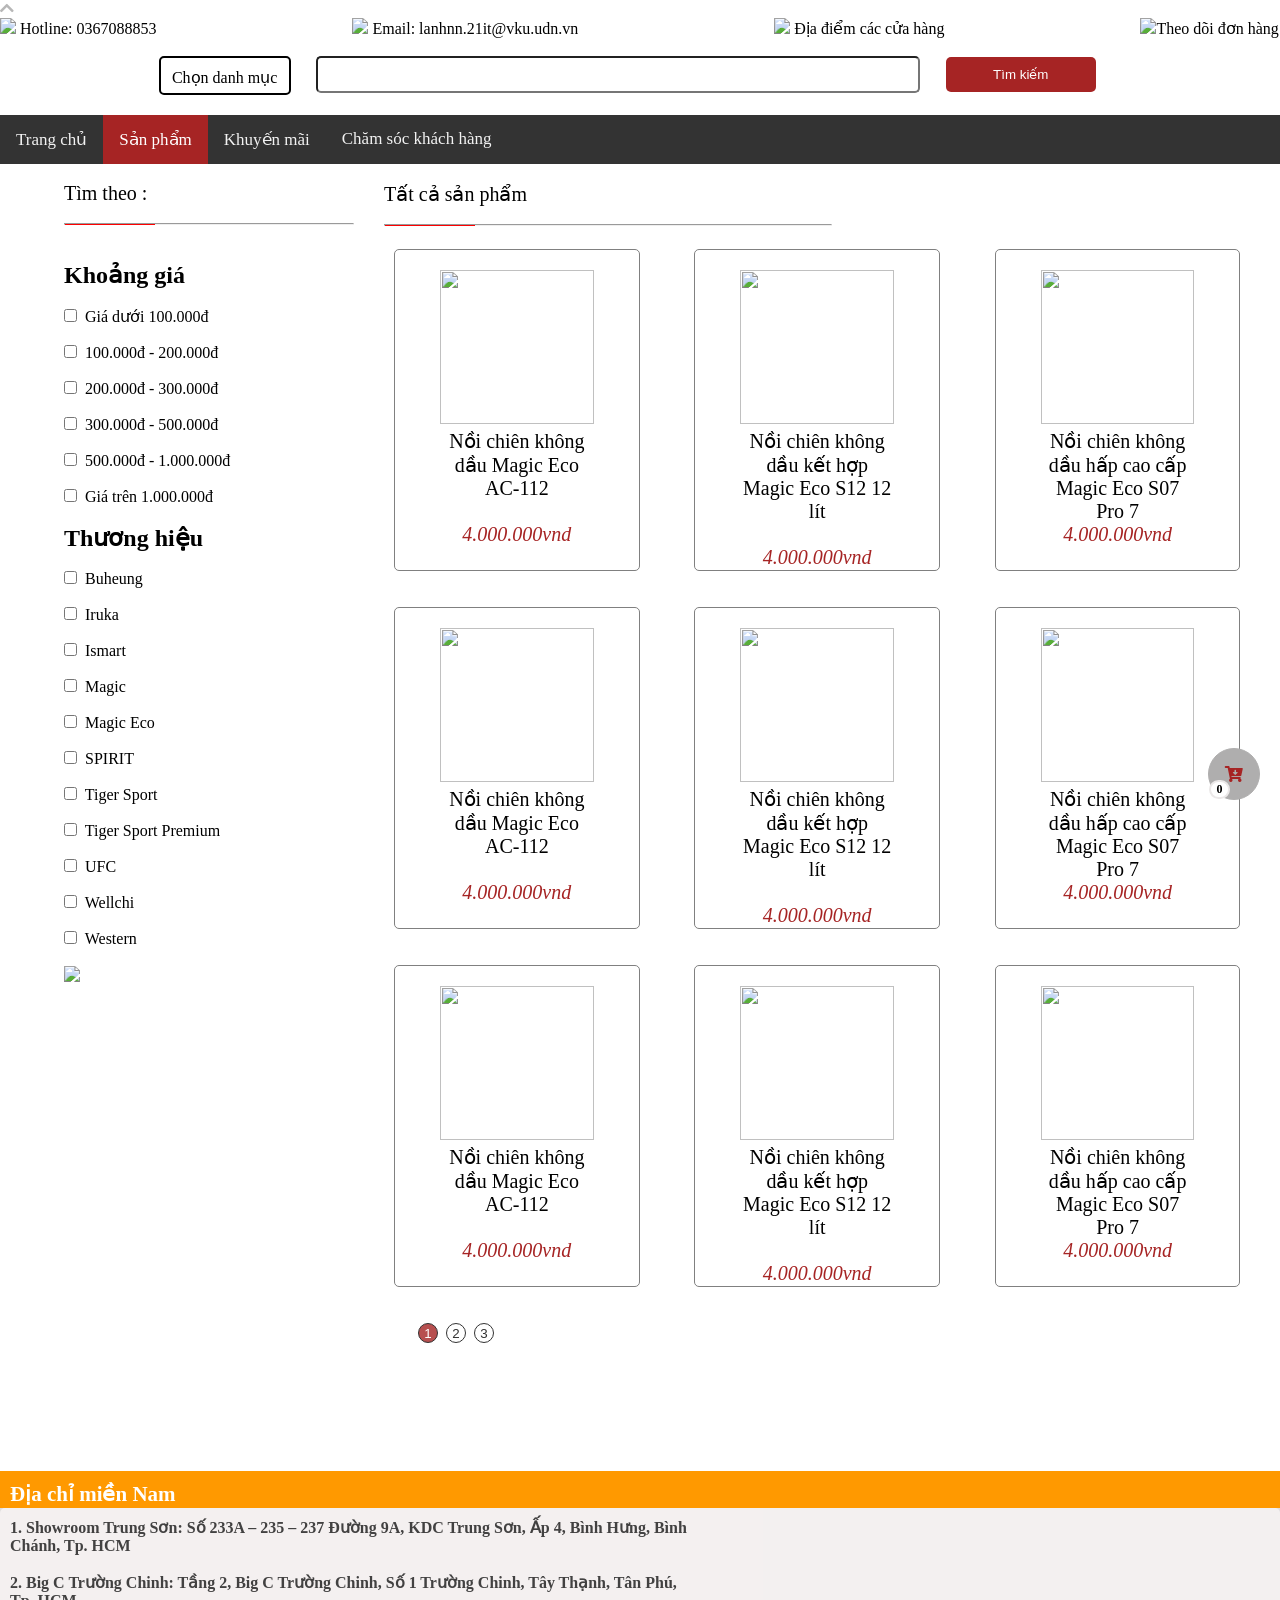
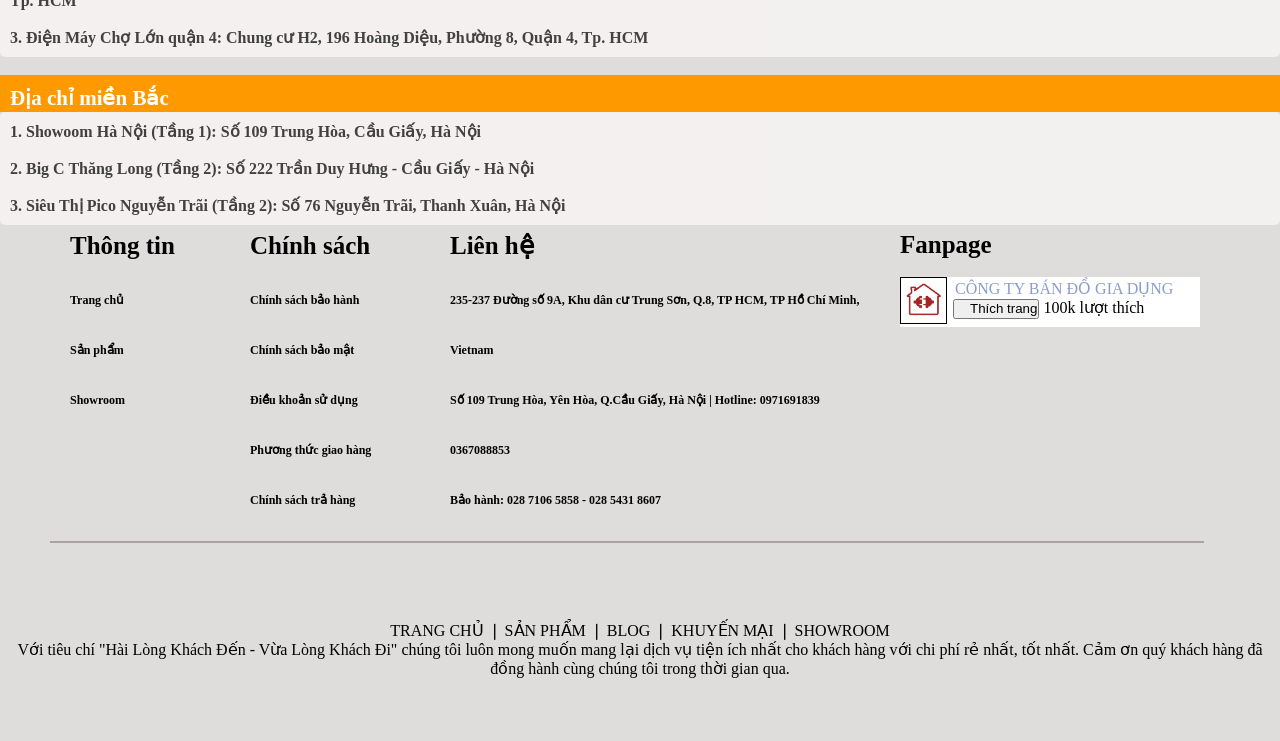
==== commit 9c3886cd: "ok" ====
--- a/WEB/sanpham.html
+++ b/WEB/sanpham.html
@@ -5,7 +5,7 @@
 		<meta name="viewport" content="width=device-width, initial-scale=1">
 		<title>Sản phẩm trang 1</title>
 		<link rel="stylesheet" type="text/css" href="css/stylehome.css">
-		<link rel="stylesheet" type="text/css" href="css/styledodung.css">
+		
 		<link rel="stylesheet" type="text/css" href="css/stylesanpham.css">
 		<link rel="stylesheet" type="text/css" href="css/styleshowroom.css">
 		<link
@@ -525,7 +525,7 @@
 						<div style="width:300px;height: 50px;background-color: white;">
 							<div>
 								<div class="logo">
-									<img src="icon.jpg" alt="">
+									<img src="images/icon.jpg" alt="">
 								</div>
 								<div style="float: left; margin-left: 45px;margin-top: -45px;">
 									<a style="padding-left: 10px;text-decoration: none;color: #899DCF;"
--- a/WEB/css/stylesanpham.css
+++ b/WEB/css/stylesanpham.css
@@ -26,7 +26,7 @@
 }
 #pages{
 	position: relative;
-	left: 90%;
+	left: 50%;
 	
 }
 button.dot{
@@ -42,18 +42,19 @@
 	background-color: #a62424;
 	color: white;
 }
-.item div:hover{
+.item .item-content:hover{
 	transform: scale(1.1);
 	opacity: 80%;
 	transition: all 0.5s ease-in-out;
 	box-shadow: 0 20px 40px 0 #888686;
+	cursor: pointer;
 }
 .sanphams .item{
 	display: flex;
 	padding: 0;
 	flex-wrap: nowrap;
 }
-.sanphams .item div{
+.sanphams .item .item-content{
 	
 	text-align: center;
 	font-size: 20px;
@@ -64,24 +65,25 @@
 	border-radius: 5px ;
 	
 	margin-right: 10%;
-	height: 47vh;
+	height: 280px;
+	
 }
-.sanphams .item div:last-child{
+.sanphams .item .item-content:last-child{
 	margin-right: 0;
 }
 
 .sanphams .item img{
-	height: 25vh;
+	height: 12vw;
 	width: 12vw;
 	
 	
 }
-.item div span{
+.item .item-content span{
 	color: #a62424;
 	font-style: italic;
 	
 }
-.item div p{
+.item .item-content p{
 		
 }
 .item-content{
@@ -89,7 +91,22 @@
 }
 @media only screen and  (max-width:800px){
 	.item .item-content span{
-		display: none;
+		font-size: small;
 
 	}
+	.item .item-content p{
+		font-size: small;
+	}
+	.sanphams .item .item-content{
+		height: auto;
+	}
+	.sanphams .item {
+		margin-left: 20px;
+	}
+	#pages{
+		margin-left: 20%;
+	}
+	.search-with{
+		display: none;
+	}
 }
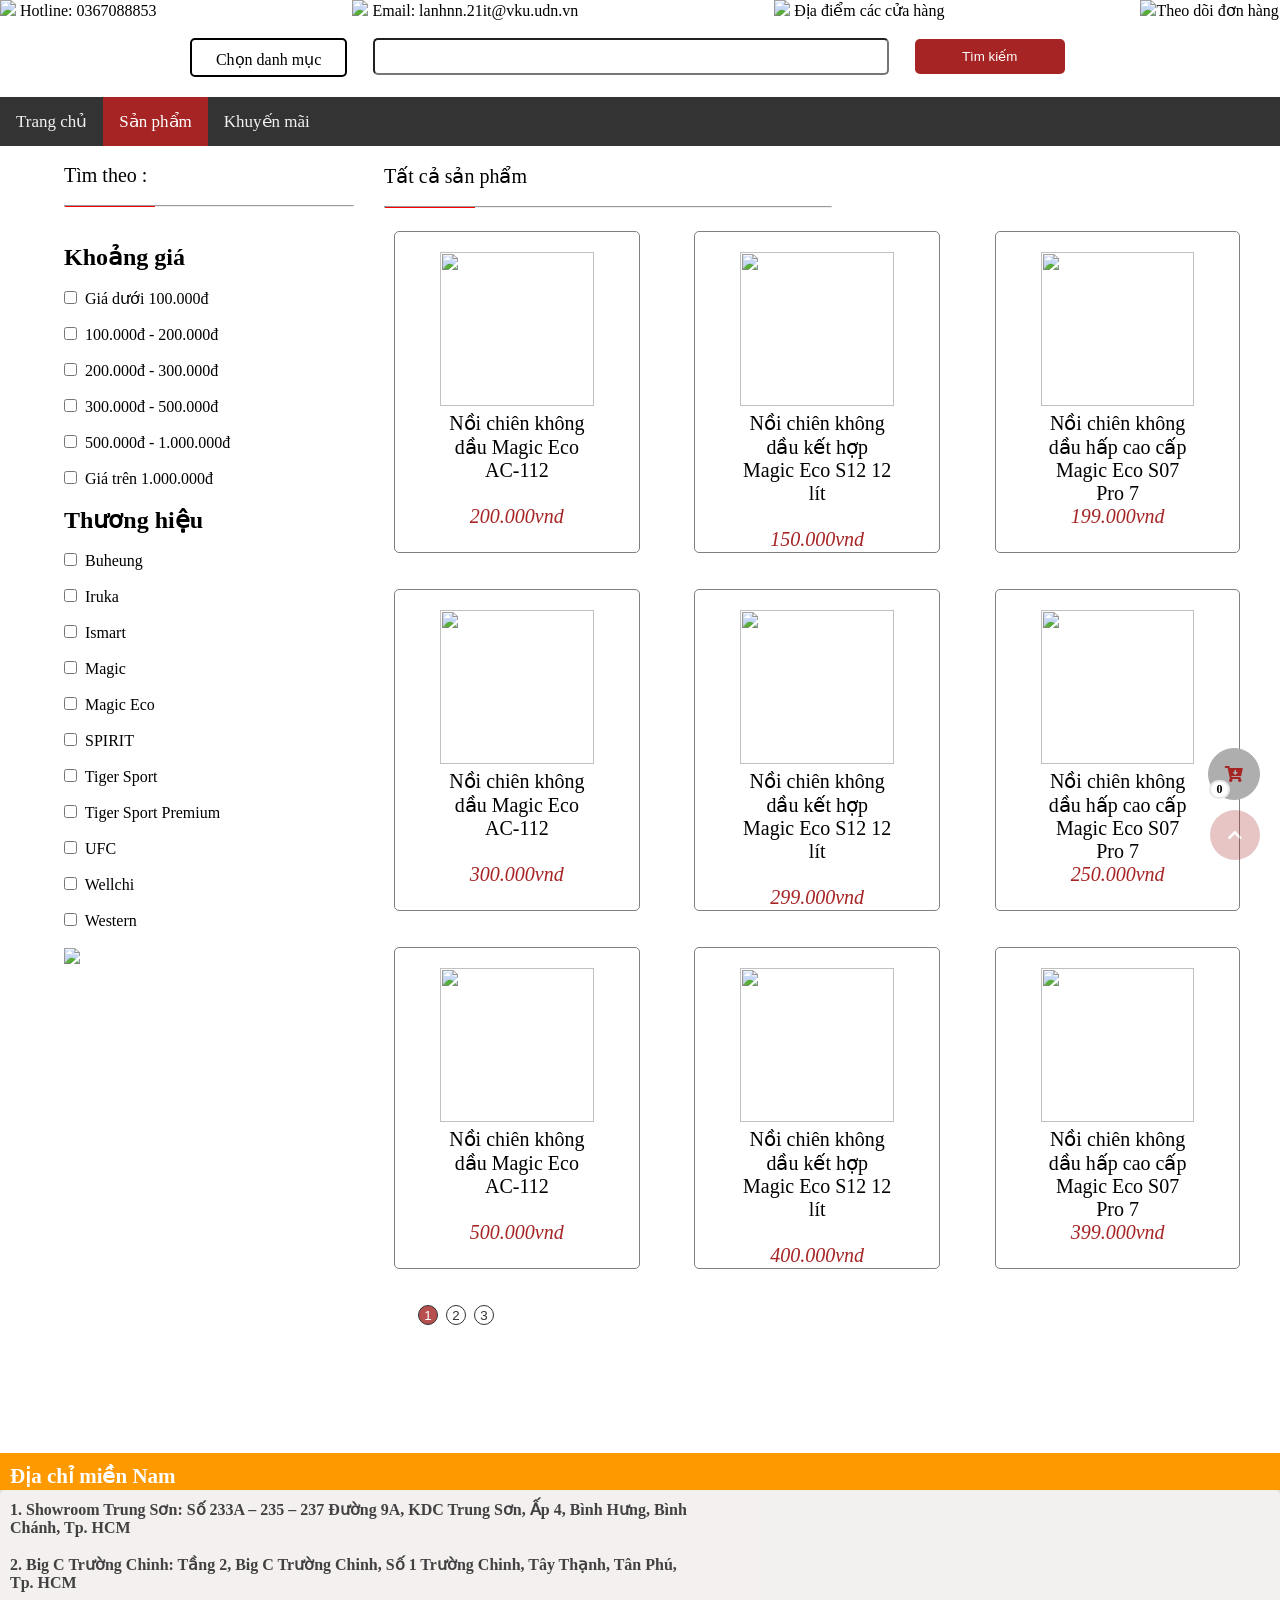
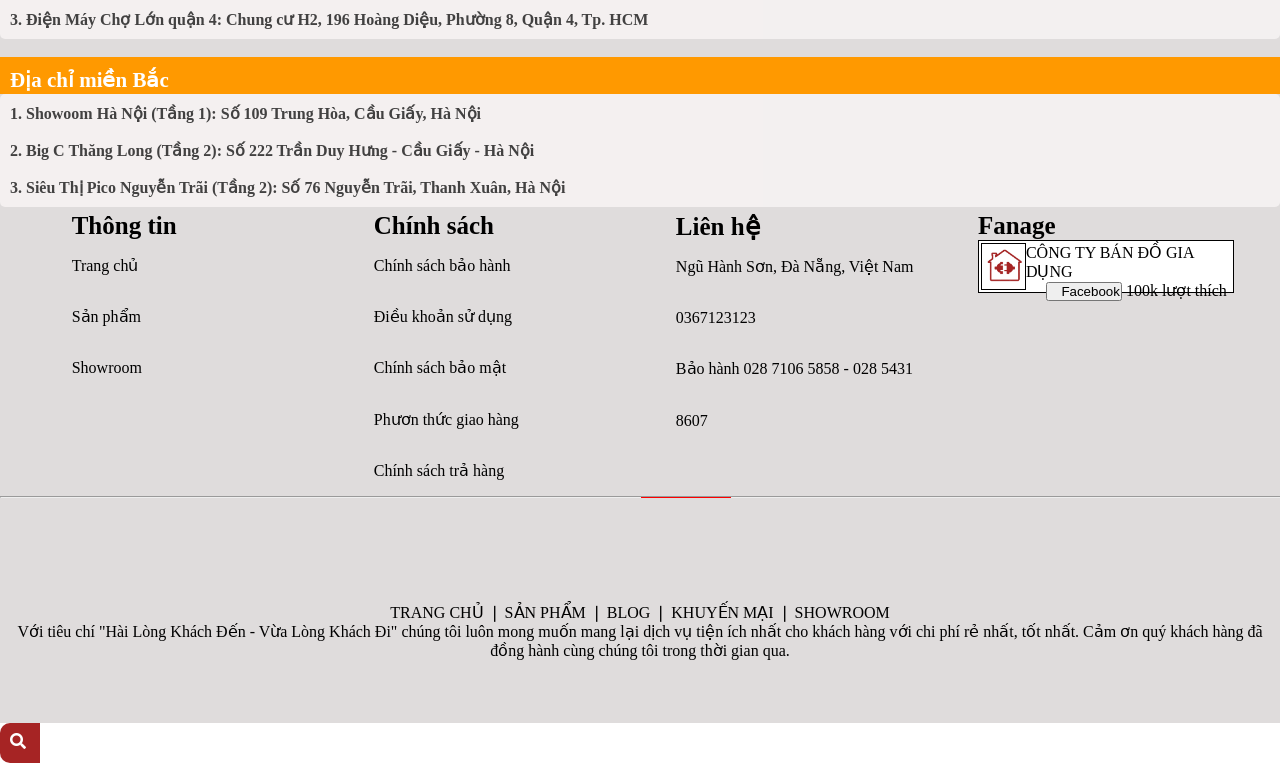
==== commit d51c8a50: "xong" ====
--- a/WEB/sanpham.html
+++ b/WEB/sanpham.html
@@ -5,15 +5,18 @@
 		<meta name="viewport" content="width=device-width, initial-scale=1">
 		<title>Sản phẩm trang 1</title>
 		<link rel="stylesheet" type="text/css" href="css/stylehome.css">
-		
+
 		<link rel="stylesheet" type="text/css" href="css/stylesanpham.css">
 		<link rel="stylesheet" type="text/css" href="css/styleshowroom.css">
+		<link rel="stylesheet"
+		href="https://cdnjs.cloudflare.com/ajax/libs/font-awesome/4.7.0/css/font-awesome.min.css">
 		<link
 			href="https://cdnjs.cloudflare.com/ajax/libs/font-awesome/5.13.0/css/all.min.css"
 			rel="stylesheet">
-
 		<link rel="shortcut icon"
+		
 			href="images/icon.jpg">
+			
 		<script src="js/action.js"></script>
 	</head>
 	<body class="preloading">
@@ -84,7 +87,7 @@
 					Chọn danh mục
 				</div>
 				<div class="drop-down-list">
-					<div class="drop-down-item" onclick="window.open('purchase.html','_self')">Sản
+					<div class="drop-down-item" onclick="window.open('purchase.php','_self')">Sản
 						phẩm</div>
 					<div class="drop-down-item">Giỏ hàng</div>
 					<div class="drop-down-item" onclick="window.open('account.html','_self')">Tài
@@ -110,236 +113,245 @@
 			<a href="index.html">Trang chủ</a>
 			<a class="active" href="#news">Sản phẩm</a>
 			<a href="#contact">Khuyến mãi</a>
-			<a href="#about">Chăm sóc khách hàng</a>
+
 
 
 		</div>
 		<br>
-		<div class="timkiem">
+		<!-- <div class="timkiem"> -->
 			<div style="float: left; width: 5%;display: block;">
 
 				<span style="visibility: hidden;"> dd</span>
 			</div>
-			<div class="search-with">
-				<span style="font-size: 20px;">
-					Tìm theo :
-				</span>
-				<br>
-				<br>
-
-				<hr style="width:90%;">
-				<br>
-				<br>
-				<div class="aside-title aside-title-fillter">
-					<div class="title_module"><h2><span>Khoảng giá</span></h2></div>
-				</div>
-				<div class="aside-content filter-group">
+			<div class="search-hide">
+				<div class="search-with">
+					<span style="font-size: 20px;">
+						Tìm theo :
+					</span>
 					<br>
-					<ul>
-						<li class="filter-item filter-item--check-box filter-item--green">
-							<span>
-								<label for="filter-duoi-100-000d">
-									<input type="checkbox" id="filter-duoi-100-000d">
-									<i class="fa"></i>
-									Giá dưới 100.000đ
-								</label>
-							</span>
-						</li> <br>
-						<li class="filter-item filter-item--check-box filter-item--green">
-							<span>
-								<label for="filter-100-000d-200-000d">
-									<input type="checkbox" id="filter-100-000d-200-000d">
-									<i class="fa"></i>
-									100.000đ - 200.000đ
-								</label>
-							</span>
-						</li> <br><li class="filter-item filter-item--check-box
-							filter-item--green">
-							<span>
-								<label for="filter-200-000d-300-000d">
-									<input type="checkbox" id="filter-200-000d-300-000d">
-									<i class="fa"></i>
-									200.000đ - 300.000đ
-								</label>
-							</span>
-						</li> <br>
-						<li class="filter-item filter-item--check-box filter-item--green">
-							<span>
-								<label for="filter-300-000d-500-000d">
-									<input type="checkbox" id="filter-300-000d-500-000d">
-									<i class="fa"></i>
-									300.000đ - 500.000đ
-								</label>
-							</span>
-						</li> <br>
-						<li class="filter-item filter-item--check-box filter-item--green">
-							<span>
-								<label for="filter-500-000d-1-000-000d">
-									<input type="checkbox" id="filter-500-000d-1-000-000d">
-									<i class="fa"></i>
-									500.000đ - 1.000.000đ
-								</label>
-							</span>
-						</li> <br>
-						<li class="filter-item filter-item--check-box filter-item--green">
-							<span>
-								<label for="filter-tren1-000-000d">
-									<input type="checkbox" id="filter-tren1-000-000d">
-									<i class="fa"></i>
-									Giá trên 1.000.000đ
-								</label>
-							</span>
-						</li> <br>
-					</ul>
-
-				</div><aside class="aside-item filter-vendor">
+					<br>
+	
+					<hr style="width:90%;">
+					<br>
+					<br>
 					<div class="aside-title aside-title-fillter">
-						<div class="title_module"><h2><span>Thương hiệu</span></h2></div>
-					</div>
-					<br>
-
-					<div class="aside-content filter-group">
+						<div class="title_module"><h2><span>Khoảng giá</span></h2></div>
+					</div>
+					
+	
+					
+					<div onchange="searchFromPrice()">
+						<br>
 						<ul>
-
-
-							<li class="filter-item filter-item--check-box filter-item--green">
+							<li>
 								<span>
-									<label class="label_relative" for="filter-buheung">
-										<input type="checkbox" id="filter-buheung">
+									<label for="filter-duoi-100-000d">
+										<input type="checkbox" id="filter-duoi-100-000d">
 										<i class="fa"></i>
-										<span class="filter_tt">Buheung</span>
+										Giá dưới 100.000đ
 									</label>
 								</span>
 							</li> <br>
-
-
-
-							<li class="filter-item filter-item--check-box filter-item--green">
+							<li>
 								<span>
-									<label class="label_relative" for="filter-iruka">
-										<input type="checkbox" id="filter-iruka">
+									<label for="filter-100-000d-200-000d">
+										<input type="checkbox" id="filter-100-000d-200-000d">
 										<i class="fa"></i>
-										<span class="filter_tt">Iruka</span>
+										100.000đ - 200.000đ
+									</label>
+								</span>
+							</li> <br><li class="filter-item filter-item--check-box
+								filter-item--green">
+								<span>
+									<label for="filter-200-000d-300-000d">
+										<input type="checkbox" id="filter-200-000d-300-000d">
+										<i class="fa"></i>
+										200.000đ - 300.000đ
 									</label>
 								</span>
 							</li> <br>
-
-
-
-							<li class="filter-item filter-item--check-box filter-item--green">
+							<li>
 								<span>
-									<label class="label_relative" for="filter-ismart">
-										<input type="checkbox" id="filter-ismart">
+									<label for="filter-300-000d-500-000d">
+										<input type="checkbox" id="filter-300-000d-500-000d">
 										<i class="fa"></i>
-										<span class="filter_tt">Ismart</span>
+										300.000đ - 500.000đ
 									</label>
 								</span>
 							</li> <br>
-
-
-
-							<li class="filter-item filter-item--check-box filter-item--green">
+							<li>
 								<span>
-									<label class="label_relative" for="filter-magic">
-										<input type="checkbox" id="filter-magic">
+									<label for="filter-500-000d-1-000-000d">
+										<input type="checkbox" id="filter-500-000d-1-000-000d">
 										<i class="fa"></i>
-										<span class="filter_tt">Magic</span>
+										500.000đ - 1.000.000đ
 									</label>
 								</span>
 							</li> <br>
-
-
-
-							<li class="filter-item filter-item--check-box filter-item--green">
+							<li>
 								<span>
-									<label class="label_relative" for="filter-magic-eco">
-										<input type="checkbox" id="filter-magic-eco">
+									<label for="filter-tren1-000-000d">
+										<input type="checkbox" id="filter-tren1-000-000d">
 										<i class="fa"></i>
-										<span class="filter_tt">Magic Eco</span>
+										Giá trên 1.000.000đ
 									</label>
 								</span>
 							</li> <br>
-
-
-
-							<li class="filter-item filter-item--check-box filter-item--green">
-								<span>
-									<label class="label_relative" for="filter-spirit">
-										<input type="checkbox" id="filter-spirit">
-										<i class="fa"></i>
-										<span class="filter_tt">SPIRIT</span>
-									</label>
-								</span>
-							</li> <br>
-
-
-
-							<li class="filter-item filter-item--check-box filter-item--green">
-								<span>
-									<label class="label_relative" for="filter-tiger-sport">
-										<input type="checkbox" id="filter-tiger-sport">
-										<i class="fa"></i>
-										<span class="filter_tt">Tiger Sport</span>
-									</label>
-								</span>
-							</li> <br>
-
-
-
-							<li class="filter-item filter-item--check-box filter-item--green">
-								<span>
-									<label class="label_relative" for="filter-tiger-sport-premium">
-										<input type="checkbox" id="filter-tiger-sport-premium">
-										<i class="fa"></i>
-										<span class="filter_tt">Tiger Sport Premium</span>
-									</label>
-								</span>
-							</li> <br>
-
-
-
-							<li class="filter-item filter-item--check-box filter-item--green">
-								<span>
-									<label class="label_relative" for="filter-ufc">
-										<input type="checkbox" id="filter-ufc">
-										<i class="fa"></i>
-										<span class="filter_tt">UFC</span>
-									</label>
-								</span>
-							</li> <br>
-
-
-
-							<li class="filter-item filter-item--check-box filter-item--green">
-								<span>
-									<label class="label_relative" for="filter-wellchi">
-										<input type="checkbox" id="filter-wellchi">
-										<i class="fa"></i>
-										<span class="filter_tt">Wellchi</span>
-									</label>
-								</span>
-							</li> <br>
-
-
-
-							<li class="filter-item filter-item--check-box filter-item--green">
-								<span>
-									<label class="label_relative" for="filter-western">
-										<input type="checkbox" id="filter-western">
-										<i class="fa"></i>
-										<span class="filter_tt">Western</span>
-									</label>
-								</span>
-							</li> <br>
-
-
 						</ul>
-					</div>
-				</aside>
-				<img id="anh_loc"
-					src="https://bizweb.dktcdn.net/100/009/443/themes/749376/assets/banner_sidebar_collection.png?1637374517710">
-			</div>
-
+	
+					</div><aside class="aside-item filter-vendor">
+						<div class="aside-title aside-title-fillter">
+							<div class="title_module"><h2><span>Thương hiệu</span></h2></div>
+						</div>
+						<br>
+	
+						<div class="aside-content filter-group">
+							<ul>
+	
+	
+								<li>
+									<span>
+										<label class="label_relative" for="filter-buheung">
+											<input type="checkbox" id="filter-buheung">
+											<i class="fa"></i>
+											<span class="filter_tt">Buheung</span>
+										</label>
+									</span>
+								</li> <br>
+	
+	
+	
+								<li>
+									<span>
+										<label class="label_relative" for="filter-iruka">
+											<input type="checkbox" id="filter-iruka">
+											<i class="fa"></i>
+											<span class="filter_tt">Iruka</span>
+										</label>
+									</span>
+								</li> <br>
+	
+	
+	
+								<li>
+									<span>
+										<label class="label_relative" for="filter-ismart">
+											<input type="checkbox" id="filter-ismart">
+											<i class="fa"></i>
+											<span class="filter_tt">Ismart</span>
+										</label>
+									</span>
+								</li> <br>
+	
+	
+	
+								<li>
+									<span>
+										<label class="label_relative" for="filter-magic">
+											<input type="checkbox" id="filter-magic">
+											<i class="fa"></i>
+											<span class="filter_tt">Magic</span>
+										</label>
+									</span>
+								</li> <br>
+	
+	
+	
+								<li>
+									<span>
+										<label class="label_relative" for="filter-magic-eco">
+											<input type="checkbox" id="filter-magic-eco">
+											<i class="fa"></i>
+											<span class="filter_tt">Magic Eco</span>
+										</label>
+									</span>
+								</li> <br>
+	
+	
+	
+								<li>
+									<span>
+										<label class="label_relative" for="filter-spirit">
+											<input type="checkbox" id="filter-spirit">
+											<i class="fa"></i>
+											<span class="filter_tt">SPIRIT</span>
+										</label>
+									</span>
+								</li> <br>
+	
+	
+	
+								<li>
+									<span>
+										<label class="label_relative" for="filter-tiger-sport">
+											<input type="checkbox" id="filter-tiger-sport">
+											<i class="fa"></i>
+											<span class="filter_tt">Tiger Sport</span>
+										</label>
+									</span>
+								</li> <br>
+	
+	
+	
+								<li>
+									<span>
+										<label class="label_relative" for="filter-tiger-sport-premium">
+											<input type="checkbox" id="filter-tiger-sport-premium">
+											<i class="fa"></i>
+											<span class="filter_tt">Tiger Sport Premium</span>
+										</label>
+									</span>
+								</li> <br>
+	
+	
+	
+								<li>
+									<span>
+										<label class="label_relative" for="filter-ufc">
+											<input type="checkbox" id="filter-ufc">
+											<i class="fa"></i>
+											<span class="filter_tt">UFC</span>
+										</label>
+									</span>
+								</li> <br>
+	
+	
+	
+								<li>
+									<span>
+										<label class="label_relative" for="filter-wellchi">
+											<input type="checkbox" id="filter-wellchi">
+											<i class="fa"></i>
+											<span class="filter_tt">Wellchi</span>
+										</label>
+									</span>
+								</li> <br>
+	
+	
+	
+								<li>
+									<span>
+										<label class="label_relative" for="filter-western">
+											<input type="checkbox" id="filter-western">
+											<i class="fa"></i>
+											<span class="filter_tt">Western</span>
+										</label>
+									</span>
+								</li> <br>
+	
+	
+							</ul>
+						</div>
+					</aside>
+					
+					<img id="anh_loc"
+						src="https://bizweb.dktcdn.net/100/009/443/themes/749376/assets/banner_sidebar_collection.png?1637374517710">
+				</div>
+			</div>
+			
+		
+			
+			
 			<div class="sanphams" style="width: 65%;">
 				<div style="font-size:20px">
 					Tất cả sản phẩm
@@ -348,30 +360,34 @@
 					<hr style="margin-top:-5px;">
 					<br>
 				</div>
-				<div class="item">
-					<div class="item-content" onclick="addPurchase()">
+				<div class="notification" >
+						
+				</div>
+				<div class="item" >
+					
+					<div class="item-content 200k" onclick="addPurchase()" >
 						<img
 							src="https://bizweb.dktcdn.net/thumb/grande/100/009/443/products/ni-chi-1.png?v=1637823141000">
 						<p>Nồi chiên không dầu Magic Eco AC-112</p>
 
 						<br>
-						<span>4.000.000vnd</span>
-
-
-					</div>
-					<div class="item-content" onclick="addPurchase()">
+						<span >200.000</span>
+
+
+					</div>
+					<div class="item-content 200k" onclick="addPurchase()" >
 						<img
 							src="https://bizweb.dktcdn.net/thumb/grande/100/009/443/products/noi-chien-ket-hop-hap-cao-cap-magic-eco-s12-d49721fe-4068-4821-a3bd-4f9572c4af0a.jpg?v=1638865479000">
 						<p>Nồi chiên không dầu kết hợp Magic Eco S12 12 lít</p>
-						<span>
-									<br>
-						4.000.000vnd</span>
-					</div>
-					<div class="item-content" onclick="addPurchase()">
+						<span >
+							<br>
+							150.000</span>
+					</div>
+					<div class="item-content 200k" onclick="addPurchase()" > 
 						<img
 							src="https://bizweb.dktcdn.net/thumb/grande/100/009/443/products/a802-1.jpg?v=1575250702000">
 						<p>Nồi chiên không dầu hấp cao cấp Magic Eco S07 Pro 7 </p>
-						<span>4.000.000vnd</span>
+						<span >199.000</span>
 
 					</div>
 
@@ -379,27 +395,27 @@
 				<br>
 				<br>
 				<div class="item">
-					<div class="item-content" onclick="addPurchase()">
+					<div class="item-content 300k" onclick="addPurchase()">
 						<img
 							src="https://bizweb.dktcdn.net/thumb/grande/100/009/443/products/noi-chien-magic-eco-ac-102-01.png?v=1610188909000">
 						<p>Nồi chiên không dầu Magic Eco AC-112</p>
 
 						<br>
-						<span>4.000.000vnd</span>
-
-
-					</div>
-					<div class="item-content" onclick="addPurchase()">
+						<span >300.000</span>
+
+
+					</div> 
+					<div class="item-content 300k" onclick="addPurchase()">
 						<img
 							src="https://bizweb.dktcdn.net/thumb/grande/100/009/443/products/noi-chien-khong-dau-ket-hop-hap-magic-korea-a-700-2.jpg?v=1638848566000">
 						<p>Nồi chiên không dầu kết hợp Magic Eco S12 12 lít</p>
-						<span><br>4.000.000vnd</span>
-					</div>
-					<div class="item-content" onclick="addPurchase()">
+						<span ><br>299.000</span>
+					</div>
+					<div class="item-content 300k" onclick="addPurchase()">
 						<img
 							src="https://bizweb.dktcdn.net/thumb/grande/100/009/443/products/noi-chien-khong-dau-ket-hop-lo-nuong-magic-eco-m12-600x600.jpg?v=1637375645000">
 						<p>Nồi chiên không dầu hấp cao cấp Magic Eco S07 Pro 7 </p>
-						<span>4.000.000vnd</span>
+						<span >250.000</span>
 
 					</div>
 
@@ -407,28 +423,28 @@
 				<br>
 				<br>
 				<div class="item">
-					<div class="item-content" onclick="addPurchase()">
+					<div class="item-content 500k" onclick="addPurchase()">
 						<img
 							src="https://bizweb.dktcdn.net/thumb/grande/100/009/443/products/9-4d1a778d-6590-4f16-be09-afd467afc161-0ea90297-4c56-4c58-984e-6858c50cced9.jpg?v=1601878683000">
 						<p>Nồi chiên không dầu Magic Eco AC-112</p>
 
 						<br>
-						<span>4.000.000vnd</span>
-
-
-					</div>
-					<div class="item-content" onclick="addPurchase()">
+						<span >500.000</span>
+
+
+					</div>
+					<div class="item-content 500k" onclick="addPurchase()">
 						<img
 							src="https://bizweb.dktcdn.net/thumb/grande/100/009/443/products/a801-1-d2228def-41d2-4b1f-9587-2b6f57e7e7d1.jpg?v=1601878462000">
 						<p>Nồi chiên không dầu kết hợp Magic Eco S12 12 lít</p>
-						<span>
-							<br>4.000.000vnd</span>
-					</div>
-					<div class="item-content" onclick="addPurchase()">
+						<span >
+							<br>400.000</span>
+					</div>
+					<div class="item-content 500k" onclick="addPurchase()">
 						<img
 							src="https://bizweb.dktcdn.net/thumb/grande/100/009/443/products/a801d-1-3dd47e12-bff1-4942-88fb-adeb52905855.jpg?v=1601878495000">
 						<p>Nồi chiên không dầu hấp cao cấp Magic Eco S07 Pro 7 </p>
-						<span>4.000.000vnd</span>
+						<span >399.000</span>
 
 					</div>
 
@@ -478,74 +494,51 @@
 						</div>
 					</div>
 
-					<div class="div_thong_tin">
-						<span style="font-size: 25px;font-weight: bold;"> Thông tin</span>
-						<br>
-						<span>Trang chủ</span>
-						<br>
-						<span>Sản phẩm</span>
-
-						<br>
-						<span>Showroom</span>
-					</div>
-					<div class="div_chinh_sach">
-						<span style="font-size: 25px;font-weight: bold;"> Chính sách</span>
-						<br>
-						<span>Chính sách bảo hành</span>
-						<br>
-						<span>Chính sách bảo mật</span>
-
-						<br>
-						<span>Điều khoản sử dụng</span>
-						<br>
-						<span>Phương thức giao hàng</span>
-						<br>
-						<span>
-							Chính sách trả hàng
-						</span>
-					</div>
-					<div class="div_lien_he">
-						<span style="font-size: 25px;font-weight: bold;"> Liên hệ</span>
-						<br>
-						<span>235-237 Đường số 9A, Khu dân cư Trung Sơn, Q.8, TP HCM, TP Hồ Chí
-							Minh, Vietnam</span>
-						<br>
-						<span>Số 109 Trung Hòa, Yên Hòa, Q.Cầu Giấy, Hà Nội | Hotline: 0971691839</span>
-						<br>
-						<span>0367088853</span>
-						<br>
-						<span>Bảo hành: 028 7106 5858 - 028 5431 8607</span>
-						<br>
-
-					</div>
-					<div class="div_fanpage">
-						<span style="font-size: 25px;font-weight: bold;"> Fanpage</span>
-						<br>
-						<br>
-						<div style="width:300px;height: 50px;background-color: white;">
-							<div>
+					<div class="information-footer">
+						<div class="content-item">
+							<div class="title">Thông tin</div>
+							<div class="content">
+								<p>Trang chủ</p>
+								<p>Sản phẩm</p>
+								<p>Showroom</p>
+							</div>
+						</div>
+						<div class="content-item">
+							<div class="title">Chính sách</div>
+							<div class="content">
+								<p>Chính sách bảo hành</p>
+								<p>Điều khoản sử dụng </p>
+								<p>Chính sách bảo mật</p>
+								<p>Phươn thức giao hàng</p>
+								<p>Chính sách trả hàng</p>
+							</div>
+						</div>
+						<div class="content-item">
+							<div class="title">Liên hệ</div>
+							<div class="content">
+								<p>Ngũ Hành Sơn, Đà Nẵng, Việt Nam</p>
+								<p>0367123123</p>
+								<p>Bảo hành 028 7106 5858 - 028 5431 8607</p>
+
+							</div>
+						</div>
+						<div class="content-item">
+							<div class="title">Fanage</div>
+							<div class="fanpage">
 								<div class="logo">
 									<img src="images/icon.jpg" alt="">
 								</div>
-								<div style="float: left; margin-left: 45px;margin-top: -45px;">
-									<a style="padding-left: 10px;text-decoration: none;color: #899DCF;"
-										href="https://www.facebook.com/lanh.justlanh/">CÔNG TY BÁN ĐỒ GIA DỤNG</a>
-									<div style="margin-left: +8px;padding-top: -2px;">
-										<button>
-											<img class="a"
-												src="https://icons.iconarchive.com/icons/danleech/simple/128/facebook-icon.png"
-												width="15px" height="15px">Thích trang
-										</button>
-										100k lượt thích
-									</div>
-
+								<div class="access-fanpage">
+									<p>CÔNG TY BÁN ĐỒ GIA DỤNG</p>
+									<button><i class="fa fa-facebook-f"></i><span>Facebook</span></button>
+									<span>100k lượt thích</span>
 								</div>
-
 							</div>
-						</div>
-					</div>
-					<hr style="width: 90%;text-align: center;border: 1px solid
-						#A9A3A3;position: absolute;top: +670px;left: 50px;">
+
+						</div>
+					</div>
+
+					<hr style="width: 100%;text-align: center;">
 					<div style="text-align:center;position: absolute;top: +750px;">
 						TRANG CHỦ &#10072; SẢN PHẨM &#10072; BLOG &#10072; KHUYẾN MẠI &#10072;
 						SHOWROOM
@@ -558,6 +551,204 @@
 				</div>
 			</div>
 
-
+			<div class="search-resize"  >
+				<i class="fa fa-search" onclick="openSearch()"></i>
+				<div class="price-search">
+					<button onclick="closeSearch()">
+						<i class="fa fa-close"></i>
+					</button>
+					<div class="search-with" style="width: auto;">
+						<span style="font-size: 20px;">
+							Tìm theo :
+						</span>
+						<br>
+						
+						<br>
+						<div class="aside-title aside-title-fillter">
+							 <h2><span>Khoảng giá</span></h2>
+						</div>
+						
+		
+						
+						<div onchange="searchFromPrice1()">
+							<br>
+							<ul>
+								<li>
+									<span>
+										<label for="filter-duoi-100-000d1">
+											<input type="checkbox" id="filter-duoi-100-000d1">
+											<i class="fa"></i>
+											Giá dưới 100.000đ
+										</label>
+									</span>
+								</li> <br>
+								<li>
+									<span>
+										<label for="filter-100-000d-200-000d1">
+											<input type="checkbox" id="filter-100-000d-200-000d1">
+											<i class="fa"></i>
+											100.000đ - 200.000đ
+										</label>
+									</span>
+								</li> <br><li class="filter-item filter-item--check-box
+									filter-item--green">
+									<span>
+										<label for="filter-200-000d-300-000d1">
+											<input type="checkbox" id="filter-200-000d-300-000d1">
+											<i class="fa"></i>
+											200.000đ - 300.000đ
+										</label>
+									</span>
+								</li> <br>
+								<li>
+									<span>
+										<label for="filter-300-000d-500-000d1">
+											<input type="checkbox" id="filter-300-000d-500-000d1">
+											<i class="fa"></i>
+											300.000đ - 500.000đ
+										</label>
+									</span>
+								</li> <br>
+								<li>
+									<span>
+										<label for="filter-500-000d-1-000-000d1">
+											<input type="checkbox" id="filter-500-000d-1-000-000d">
+											<i class="fa"></i>
+											500.000đ - 1.000.000đ
+										</label>
+									</span>
+								</li> <br>
+								<li>
+									<span>
+										<label for="filter-tren1-000-000d1">
+											<input type="checkbox" id="filter-tren1-000-000d1">
+											<i class="fa"></i>
+											Giá trên 1.000.000đ
+										</label>
+									</span>
+								</li> <br>
+							</ul>
+		
+						</div><aside class="aside-item filter-vendor">
+							<div class="aside-title aside-title-fillter">
+								<div class="title_module"><h2><span>Thương hiệu</span></h2></div>
+							</div>
+							<br>
+		
+							<div class="aside-content filter-group">
+								<ul>
+		
+		
+									<li>
+										<span>
+											<label class="label_relative" for="filter-buheung1">
+												<input type="checkbox" id="filter-buheung1">
+												<i class="fa"></i>
+												<span class="filter_tt">Buheung</span>
+											</label>
+										</span>
+									</li> <br>
+		
+		
+		
+									<li>
+										<span>
+											<label class="label_relative" for="filter-iruka1">
+												<input type="checkbox" id="filter-iruka1">
+												<i class="fa"></i>
+												<span class="filter_tt">Iruka</span>
+											</label>
+										</span>
+									</li> <br>
+		
+		
+		
+									<li>
+										<span>
+											<label class="label_relative" for="filter-ismart1">
+												<input type="checkbox" id="filter-ismart1">
+												<i class="fa"></i>
+												<span class="filter_tt">Ismart</span>
+											</label>
+										</span>
+									</li> <br>
+		
+		
+		
+									<li>
+										<span>
+											<label class="label_relative" for="filter-magic1">
+												<input type="checkbox" id="filter-magic1">
+												<i class="fa"></i>
+												<span class="filter_tt">Magic</span>
+											</label>
+										</span>
+									</li> <br>
+		
+		
+		
+									<li>
+										<span>
+											<label class="label_relative" for="filter-magic-eco1">
+												<input type="checkbox" id="filter-magic-eco1">
+												<i class="fa"></i>
+												<span class="filter_tt">Magic Eco</span>
+											</label>
+										</span>
+									</li> <br>
+		
+		
+		
+									<li>
+										<span>
+											<label class="label_relative" for="filter-spirit1">
+												<input type="checkbox" id="filter-spirit1">
+												<i class="fa"></i>
+												<span class="filter_tt">SPIRIT</span>
+											</label>
+										</span>
+									</li> <br>
+		
+		
+		
+									<li>
+										<span>
+											<label class="label_relative" for="filter-tiger-sport1">
+												<input type="checkbox" id="filter-tiger-sport1">
+												<i class="fa"></i>
+												<span class="filter_tt">Tiger Sport</span>
+											</label>
+										</span>
+									</li> <br>
+		
+		
+		
+									<li>
+										<span>
+											<label class="label_relative" for="filter-tiger-sport-premium1">
+												<input type="checkbox" id="filter-tiger-sport-premium1">
+												<i class="fa"></i>
+												<span class="filter_tt">Tiger Sport Premium</span>
+											</label>
+										</span>
+									</li> <br>
+		
+		
+		
+									
+		
+		
+		
+								 <br>
+		
+		
+								</ul>
+							</div>
+						</aside>
+						
+						
+					</div>
+				</div>
+			</div>
 		</body>
 	</html>
--- a/WEB/css/stylehome.css
+++ b/WEB/css/stylehome.css
@@ -35,7 +35,20 @@
   top: 55%;
   transform: translateX(-50%);
 }
-
+#back_top{
+	width: 50px;
+	height: 50px;
+	border-radius: 50%;
+	display: flex;
+	justify-content: center;
+	align-items: center;
+	position: fixed;
+	bottom: 40px;
+	right: 20px;
+	background-color: #a62424;
+	color: white;
+	z-index: 1;
+}
 input:focus {
         outline:none;
   }
@@ -242,14 +255,14 @@
 .menu .menu-item:nth-child(1){
   border: 2px solid #000;
   height: 35px;
-  width: 10%;
+  width: 12%;
   text-align: center;
   border-radius: 5px;
 }
 
 .menu .menu-item:nth-child(2){
   border: none;
- 
+  
  
 }
 .menu .menu-item:nth-child(3) button{
@@ -260,7 +273,7 @@
   border-radius: 5px;
 }
 .menu .menu-item input{
-  width: 600px;
+  width: 40vw;
   height: 33px;
   border-width: 1px solid;
   border-radius: 5px;
@@ -351,9 +364,9 @@
   .menu{
     width: 700px;
   }
-  .menu .menu-item input{
+  /* .menu .menu-item input{
     width: 350px;
-  }
+  } */
   .drop-down-select{
     margin-top: -18px;
   }
@@ -405,9 +418,7 @@
   .showroom-address .item-address:last-child{
     width: 100%;
   }
-  .div_thong_tin{
-    left: 0;
-  }
+  
   .cart {
     margin-bottom: +10px;
     height: 30px;
@@ -425,9 +436,7 @@
     display: none;
   
   }
-  .div_fanpage{
-    display: none;
-  }
+  
   
 }
 
--- a/WEB/css/stylesanpham.css
+++ b/WEB/css/stylesanpham.css
@@ -1,15 +1,15 @@
-.timkiem ul li{
+.search-with ul li{
 	list-style: none;
 	cursor: pointer;
 }
-.timkiem ul li span label {
+.search-withul li span label {
 	cursor: pointer;
 }
 body{
 	height: 2000px;
 }
-.timkiem {
-	height: 500px ;
+.search-with {
+	height: 800px ;
 }
 hr::before{
 	content: "";
@@ -37,6 +37,7 @@
 	text-align: center;
 	background-color: white;
 	opacity: 80%;
+	
 }
 #isSelect{
 	background-color: #a62424;
@@ -48,6 +49,10 @@
 	transition: all 0.5s ease-in-out;
 	box-shadow: 0 20px 40px 0 #888686;
 	cursor: pointer;
+}
+.item .item-content span::after{
+	content: "vnd";
+	color: #a62424;
 }
 .sanphams .item{
 	display: flex;
@@ -106,7 +111,64 @@
 	#pages{
 		margin-left: 20%;
 	}
-	.search-with{
+	.search-hide{
 		display: none;
 	}
-}+	.search-resize {
+		position: fixed;
+		right: +50px;
+		z-index: 100;
+	}
+}
+
+.notification{
+	width: 600px;
+	
+}
+.search-resize{
+	/* visibility: hidden; */
+	/* position: fixed; */
+	right: 0;
+	top: 30%;
+	width: 30px;
+	background-color: #a62424;
+	height: 30px;
+	z-index: 20;
+	padding: 10px 0 0 10px;
+	border-radius: 10px 0 0 10px;
+
+	
+}
+.search-resize .fa-search{
+	color :white
+}
+.price-search{
+	display: none;
+	height: 900px;
+	background-color: rgb(47, 46, 46);
+	width: 270px;
+	position: absolute;
+	right: 0;
+	top: -500%;
+	padding-top: 10px;
+	padding-left: 20px;
+	color: rgb(200, 195, 195);
+	/* overflow: auto; */
+	
+}
+.price-search button{
+	position: absolute;
+	top: 23%;
+	left: -36px;
+	width: 30px;
+	height: 30px;
+	padding: 10px 25px 30px 10px ;
+	background-color: #a62424;
+	border: 1px solid #a62424;
+	border-radius: 10px 0 0 10px;
+}
+button .fa-close{
+	font-size: 20px;
+	color: white;
+	
+}
--- a/WEB/css/styleshowroom.css
+++ b/WEB/css/styleshowroom.css
@@ -51,76 +51,7 @@
 	font-weight: bold;
 	opacity: 70%;
 }
-.div_thong_tin{
-	width: 200px;
-	height: 250;
-	
-	position: absolute;
-	
-	left: 70px;
-	top: 350px;
-	line-height: 50px;
-	font-size: 12px;
-	font-weight: bolder;
-	cursor: pointer;
-}
-.div_chinh_sach{
-	width: 200px;
-	height: 250;
-	
-	position: absolute;
-	
-	left: 250px;
-	top: 350px;
-	line-height: 50px;
-	font-size: 12px;
-	font-weight: bolder;
-	cursor: pointer;
-}
-.div_lien_he{
-	width: 430px;
-	height: 250;
-	
-	position: absolute;
-	
-	left: 450px;
-	top: 350px;
-	line-height: 50px;
-	font-size: 12px;
-	font-weight: bolder;
-	cursor: pointer;
-}
-.div_fanpage{
-	width: 430px;
-	height: 250;
-	
-	position: absolute;
-	
-	left: 900px;
-	top: 360px;
-	cursor: pointer;
-}
-.div_lien_he span:hover{
-	color:#a62424;;
-	margin-left: +5px;
-}
-.div_chinh_sach span:hover{
-	color:#a62424;;
-	margin-left: +5px;
-}
-.div_thong_tin span:hover{
-	color:#a62424;;
-	margin-left: +5px;
-}
-.div_thong_tin span{
-	transition: margin ease 0.5s;
-}
-.div_chinh_sach span{
-	transition: margin ease 0.5s;
-}
-.div_lien_he span{
-	transition: margin ease 0.5s;
-}
+
 .container-swap{
 	display: flex;
 	justify-content: space-evenly;
@@ -140,10 +71,10 @@
 }
 .swap-content .item-swap-content:last-child{
 	padding-top: 5%;
-	font-size: 1vw;
+	font-size: 1.35vw;
 }
 .swap-content .item-swap-content:last-child p{
-	font-size: 1.5vw;
+	font-size: 1.6vw;
 	font-weight: bold;
 }
 .swap-content:hover{
@@ -163,4 +94,52 @@
 	height: 40px;
 	margin-top: -8px;
 	margin-left: -7px;
-}+}
+@media only screen and (max-width:800px){
+	.access-fanpage p{
+		display: none;
+	}
+	.access-fanpage button{ 
+		width:40px;
+		margin-top: +6px;
+		height: 30px;
+
+	}
+	.access-fanpage button span{
+		display: none;
+	}
+	.access-fanpage span{
+		display: none;
+	}
+}
+.information-footer{
+	display: flex;
+	padding-top: 5px;
+	justify-content: space-evenly;
+}
+.information-footer .content-item{
+	
+	width: 20%;
+}
+.information-footer .content-item:first-child{
+	margin-left: +2%;
+}
+.information-footer .content-item .title{
+	font-size: 25px;
+	font-weight: bold;
+}
+.information-footer .content-item .content p{
+	line-height: 4vw;
+	font-size: 16px;
+}
+.information-footer .content-item .fanpage{
+	
+	background-color: #ffffff;
+	height: 47px;
+	border: 1px solid;
+	display: flex;
+	padding: 2px;
+}
+.information-footer .content-item .fanpage .access-fanpage button{
+	margin-left: 10%;
+}	
